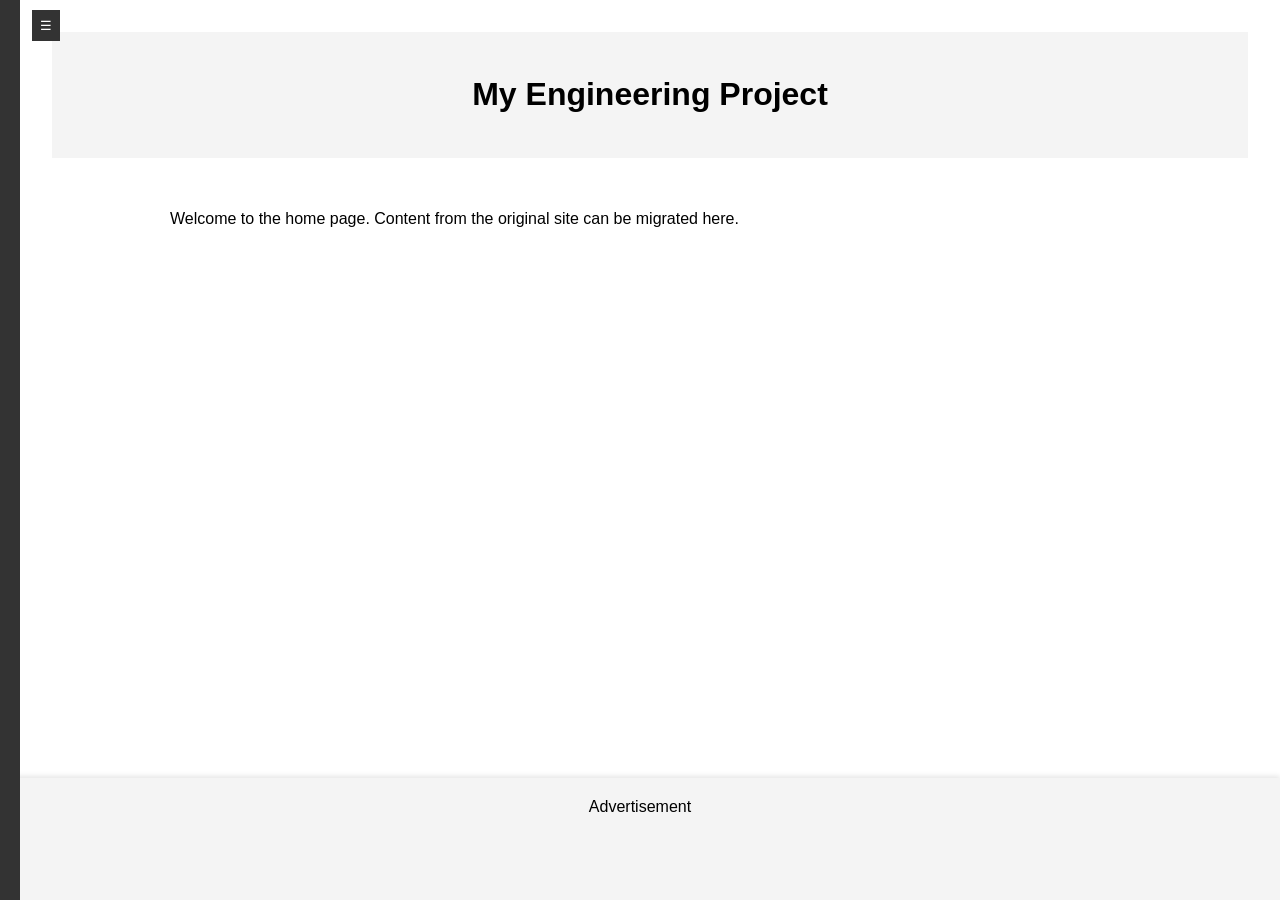
==== index.html @ 850e5a0c "Backup 20260222.0721 US 33579" ====
<!DOCTYPE html>
<html lang="en">
<head>
    <meta charset="UTF-8">
    <meta name="viewport" content="width=device-width, initial-scale=1.0">
    <title>Home - My Engineering Project</title>
    <link rel="stylesheet" href="css/styles.css">
    <link rel="stylesheet" href="css/sidebar.css">
</head>
<body>
    <div id="sidebar">
        <button id="toggleSidebar">☰</button>
        <nav>
            <ul>
                <li><a href="index.html">Home</a></li>
                <li><a href="donate.html">Donate</a></li>
                <li><a href="faq.html">FAQ</a></li>
                <li><a href="introduction.html">Introduction</a></li>
                <li><a href="skills.html">Skills</a></li>
                <li><a href="practical-engineering.html">Practical Engineering</a></li>
                <li><a href="privacy-policy.html">Privacy Policy</a></li>
                <li><a href="study-guides.html">Study Guides</a></li>
                <li><a href="support.html">Support</a></li>
                <li><a href="terms-of-service.html">Terms of Service</a></li>
            </ul>
        </nav>
    </div>
    <div id="content">
        <header>
            <h1>My Engineering Project</h1>
        </header>
        <main>
            <p>Welcome to the home page. Content from the original site can be migrated here.</p>
        </main>
    </div>
    <div id="adspace">Advertisement</div>
    <script src="js/sidebar.js"></script>
</body>
</html>
---- css/styles.css ----
/* Main stylesheet for My Engineering Project */
body {
    margin: 0;
    padding: 0;
    font-family: Arial, sans-serif;
    line-height: 1.6;
}

header, footer {
    background-color: #f4f4f4;
    padding: 1rem;
    text-align: center;
}

main {
    padding: 2rem;
    max-width: 960px;
    margin: 0 auto;
}

/* Sidebar rules are in sidebar.css */

/* layout with sidebar and ad space */
body {
    display: flex;
    flex-direction: column;
    min-height: 100vh;
}
#sidebar {
    position: fixed;
    left: 0;
    top: 0;
    bottom: 0;
    width: 200px;
    background: #333;
    color: #fff;
    transition: transform 0.3s ease;
    transform: translateX(-180px);
    z-index: 1000;
}
#sidebar.expanded {
    transform: translateX(0);
}
#sidebar nav ul {
    list-style: none;
    padding: 0;
    margin: 3rem 0 0 0;
}
#sidebar nav li a {
    color: #fff;
    text-decoration: none;
    display: block;
    padding: 0.5rem 1rem;
}
#toggleSidebar {
    position: absolute;
    right: -40px;
    top: 10px;
    background: #333;
    color: #fff;
    border: none;
    padding: 0.5rem;
    cursor: pointer;
}
#content {
    margin-left: 200px;
    flex: 1;
    padding: 2rem;
    transition: margin-left 0.3s ease;
}
#content.collapsed {
    margin-left: 20px;
}
#adspace {
    position: fixed;
    bottom: 0;
    left: 0;
    right: 0;
    height: 10vh;
    background: #f4f4f4;
    text-align: center;
    padding: 1rem;
    box-shadow: 0 -2px 5px rgba(0,0,0,0.1);
}
---- css/sidebar.css ----
/* Sidebar - auto-hide on left, expand on hover (pure CSS) */

.sidebar {
  position: fixed;
  top: 0;
  left: 0;
  height: 100%;
  width: 70px;
  background: #222;
  color: white;
  transition: width 0.3s ease;
  overflow-x: hidden;
  z-index: 1000;
}

.sidebar:hover {
  width: 250px;
}

.sidebar ul {
  list-style: none;
  padding: 0;
  margin: 60px 0 0 0;
}

.sidebar a {
  display: flex;
  align-items: center;
  padding: 15px 20px;
  color: white;
  text-decoration: none;
  white-space: nowrap;
}

.sidebar a:hover {
  background: rgba(255, 255, 255, 0.1);
}

.sidebar span {
  opacity: 0;
  margin-left: 15px;
  transition: opacity 0.2s;
}

.sidebar:hover span {
  opacity: 1;
}

.sidebar-toggle {
  padding: 20px;
  font-size: 24px;
  cursor: default;
  color: white;
}

/* Push main content right when sidebar expanded */
.main-content {
  margin-left: 70px;
  transition: margin-left 0.3s ease;
}

.sidebar:hover ~ .main-content {
  margin-left: 250px;
}

/* Mobile: collapse sidebar, full-width content */
@media (max-width: 768px) {
  .sidebar {
    width: 0;
    overflow: hidden;
  }

  .sidebar:hover {
    width: 250px;
  }

  .main-content {
    margin-left: 0;
  }

  .sidebar:hover ~ .main-content {
    margin-left: 0;
  }
}
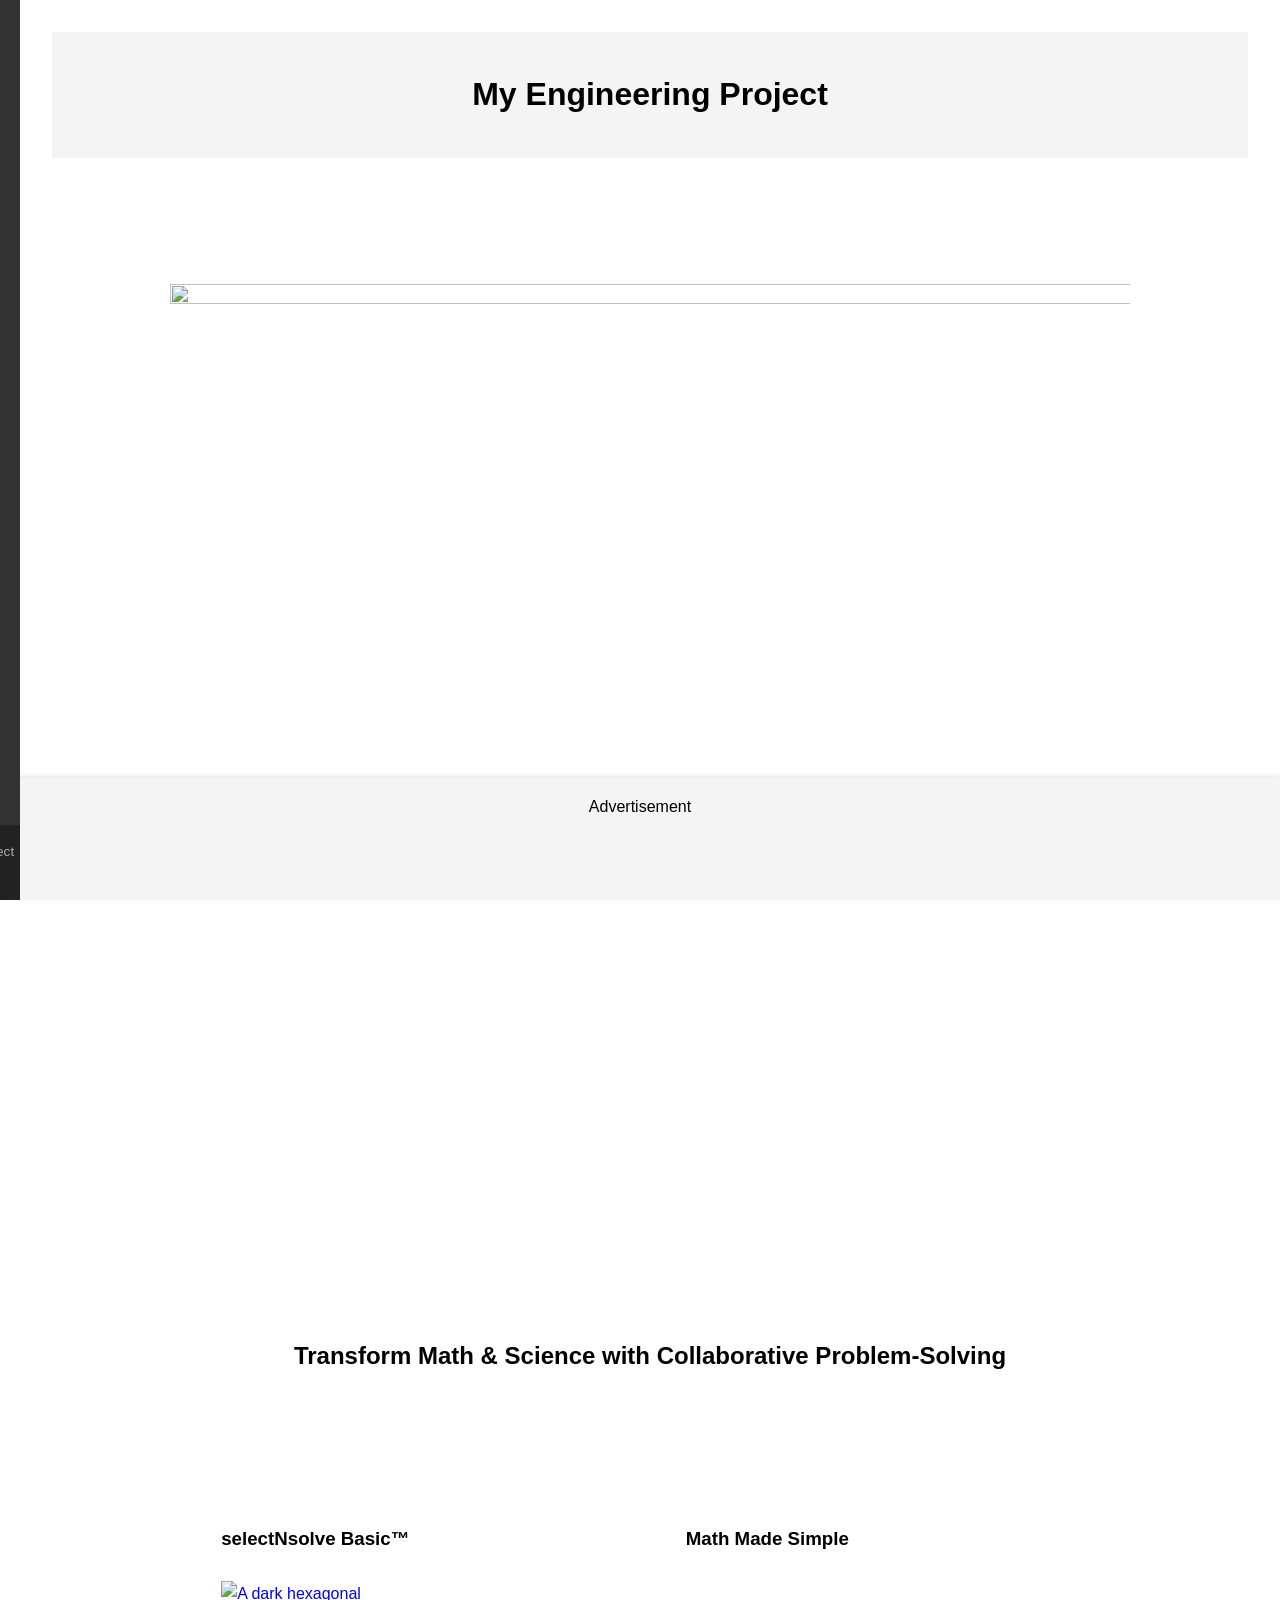
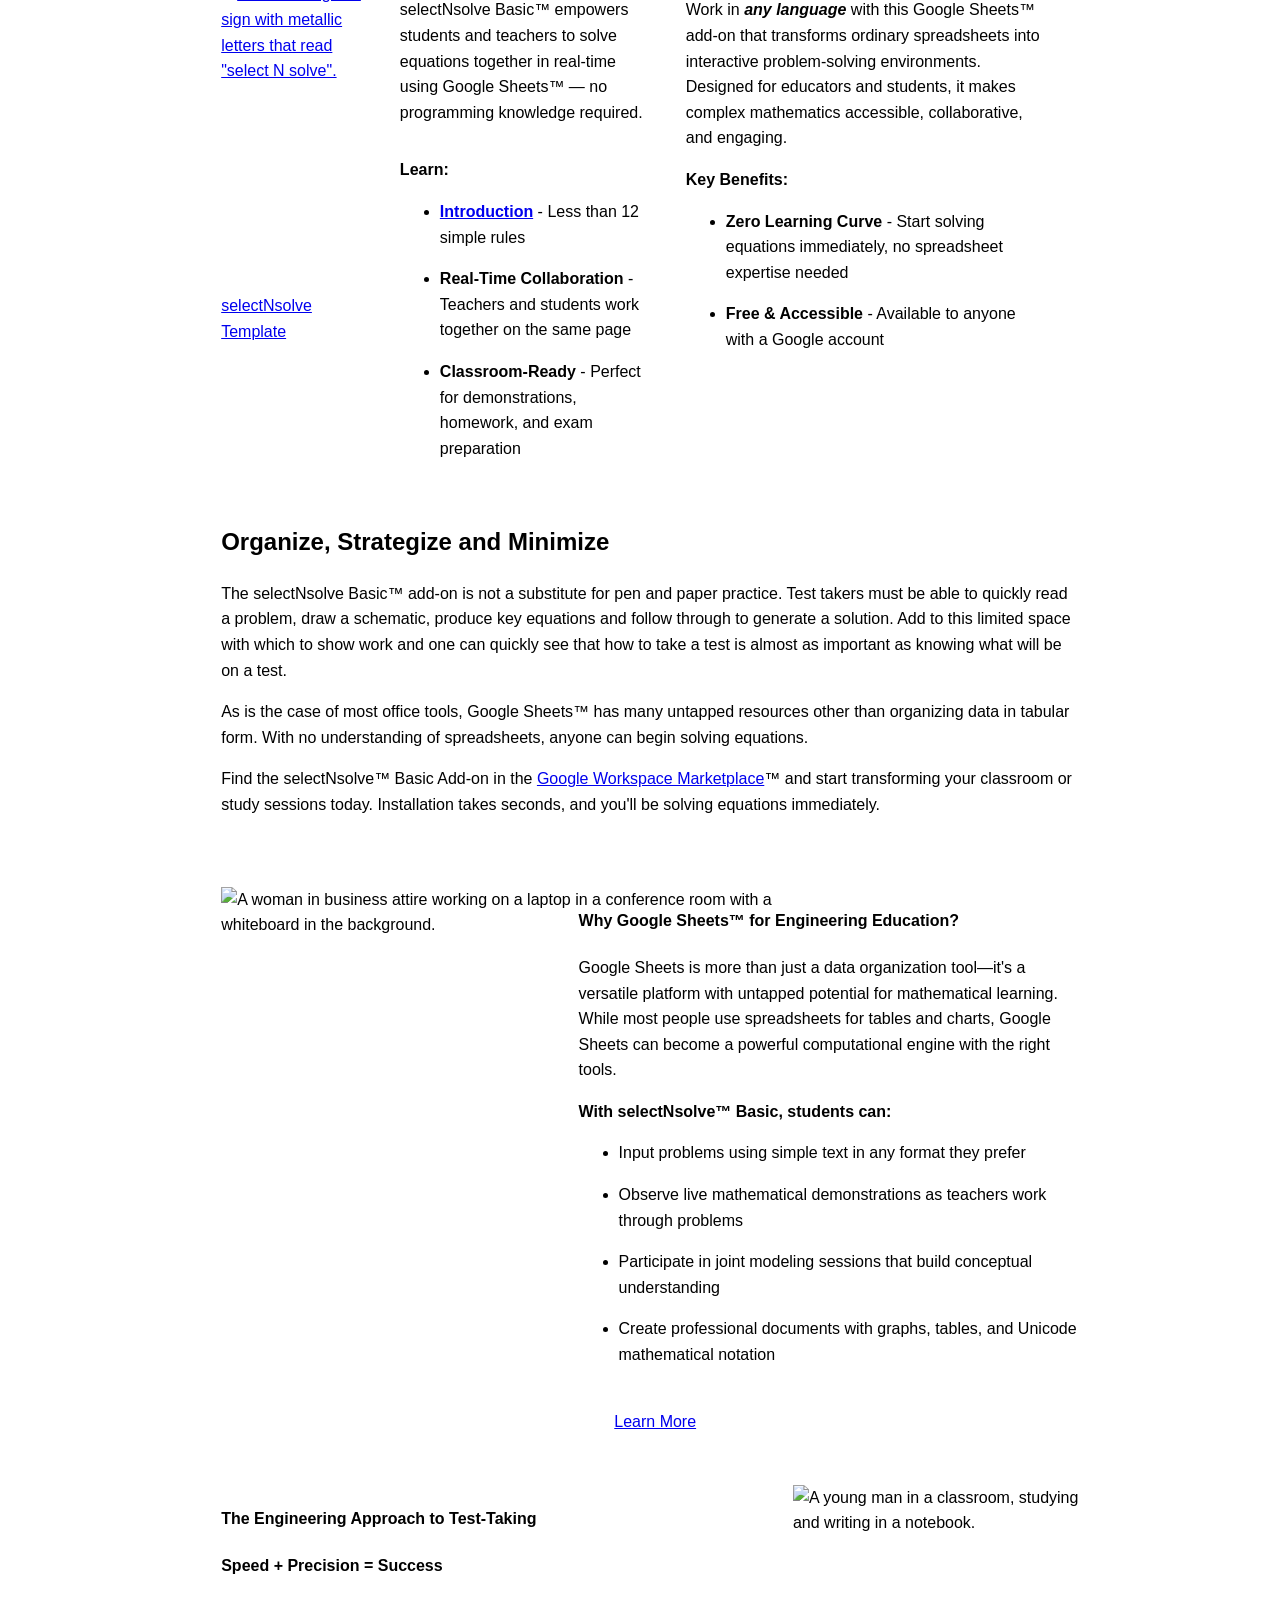
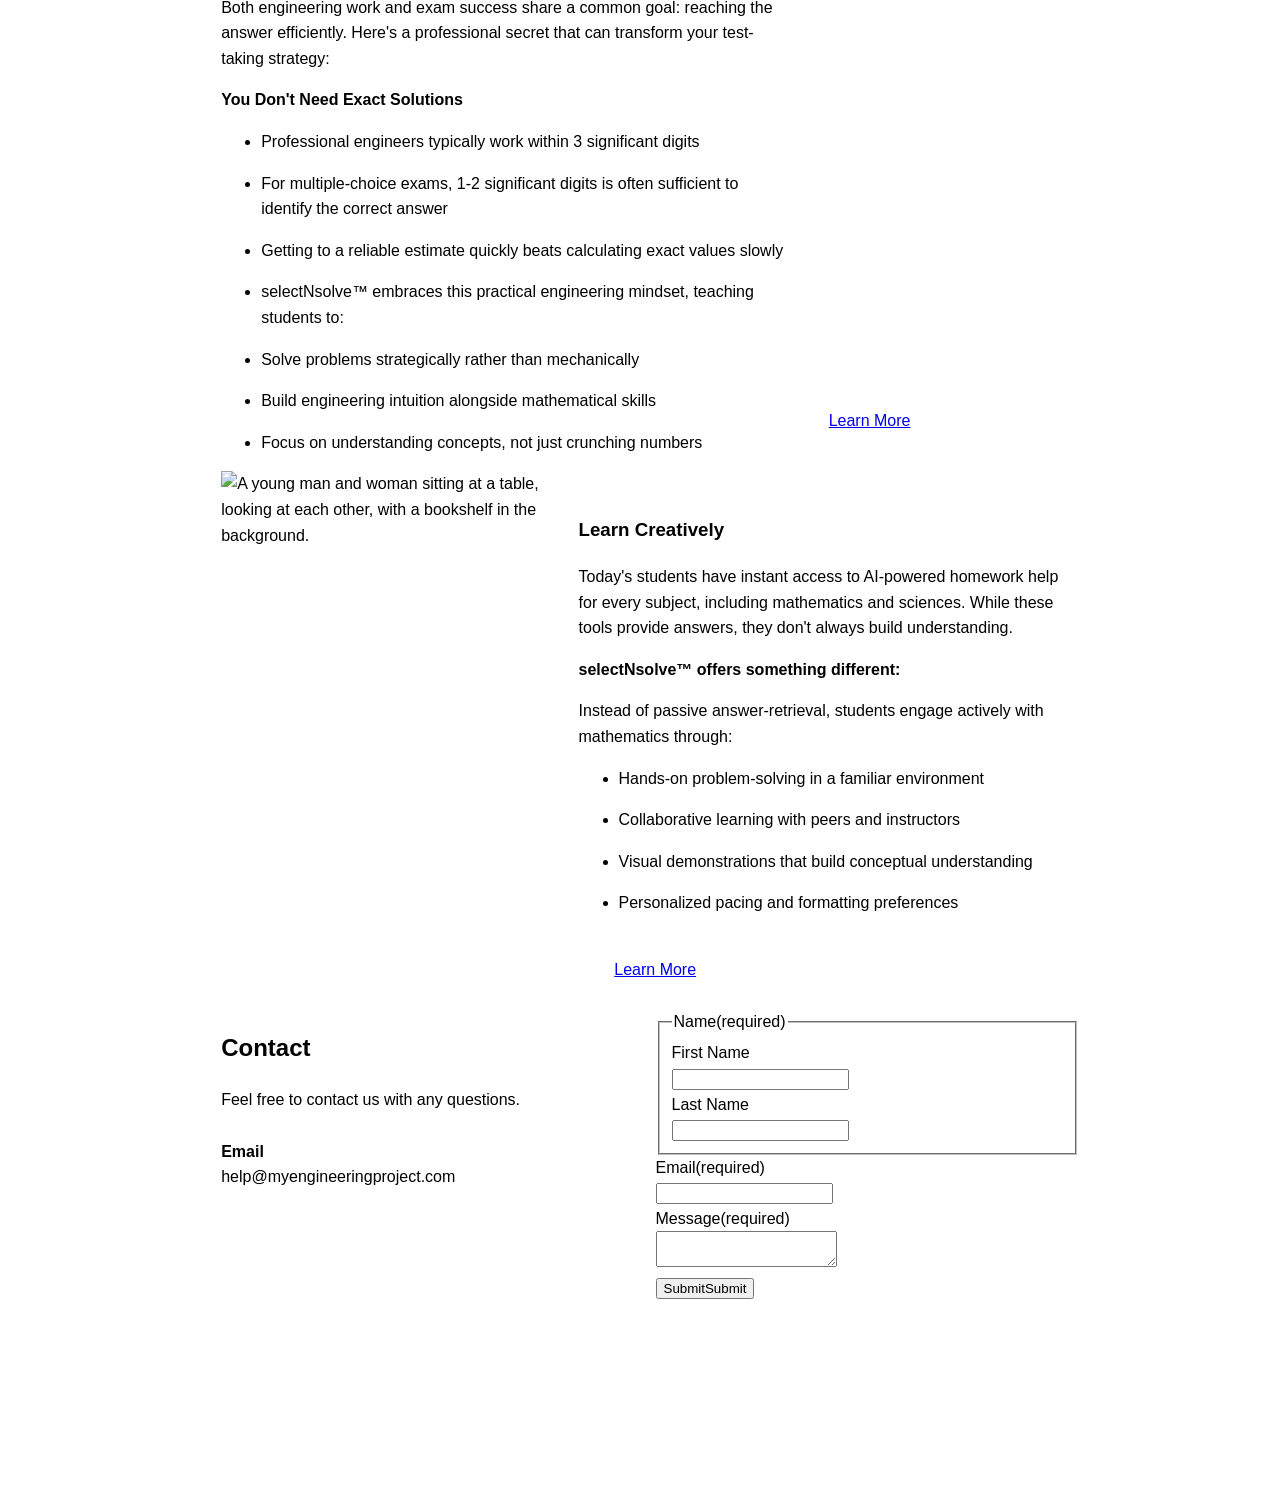
==== commit 46399308: "Backup 20260224.0528 US 33579" ====
--- a/index.html
+++ b/index.html
@@ -8,7 +8,7 @@
     <link rel="stylesheet" href="css/sidebar.css">
 </head>
 <body>
-    <div id="sidebar">
+    <div id="sidebar" class="sidebar">
         <button id="toggleSidebar">☰</button>
         <nav>
             <ul>
@@ -24,14 +24,2216 @@
                 <li><a href="terms-of-service.html">Terms of Service</a></li>
             </ul>
         </nav>
+        <div class="sub-footer">
+            &copy; 2026 My Engineering Project LLC
+        </div>
     </div>
     <div id="content">
         <header>
             <h1>My Engineering Project</h1>
         </header>
         <main>
-            <p>Welcome to the home page. Content from the original site can be migrated here.</p>
-        </main>
+<article class="sections" id="sections" data-page-sections="671bc38490e0af62afca8c0f">
+  
+  
+    
+    
+
+
+  
+  
+
+
+
+
+
+<section data-test="page-section" data-section-theme="black" class="page-section 
+    
+      full-bleed-section
+      layout-engine-section
+    
+    background-width--full-bleed
+    
+      
+        section-height--custom
+      
+    
+    
+      content-width--wide
+    
+    horizontal-alignment--center
+    vertical-alignment--middle
+    
+       has-background
+    
+    
+    black" data-section-id="671bc38490e0af62afca8c12" data-controller="SectionWrapperController" data-current-styles="{
+&quot;backgroundImage&quot;: {
+&quot;id&quot;: &quot;671bc3ab036da11db7f8cb1a&quot;,
+&quot;recordType&quot;: 2,
+&quot;addedOn&quot;: 1729872811237,
+&quot;updatedOn&quot;: 1729872811305,
+&quot;workflowState&quot;: 1,
+&quot;publishOn&quot;: 1729872811237,
+&quot;authorId&quot;: &quot;665e131d7a0a93526662f802&quot;,
+&quot;systemDataId&quot;: &quot;6ce83892-35de-4b00-a8eb-88b74cf6e3e1&quot;,
+&quot;systemDataVariants&quot;: &quot;1484x868,100w,300w,500w,750w,1000w&quot;,
+&quot;systemDataSourceType&quot;: &quot;JPG&quot;,
+&quot;filename&quot;: &quot;teacher_student.jpeg&quot;,
+&quot;mediaFocalPoint&quot;: {
+&quot;x&quot;: 0.5,
+&quot;y&quot;: 0.5,
+&quot;source&quot;: 3
+},
+&quot;colorData&quot;: {
+&quot;topLeftAverage&quot;: &quot;f6f7f7&quot;,
+&quot;topRightAverage&quot;: &quot;f8f8f7&quot;,
+&quot;bottomLeftAverage&quot;: &quot;8b756d&quot;,
+&quot;bottomRightAverage&quot;: &quot;784f30&quot;,
+&quot;centerAverage&quot;: &quot;494946&quot;,
+&quot;suggestedBgColor&quot;: &quot;807874&quot;
+},
+&quot;urlId&quot;: &quot;6n3sdyke6bpewxlczsfwj89l58y8fz&quot;,
+&quot;title&quot;: &quot;&quot;,
+&quot;body&quot;: null,
+&quot;likeCount&quot;: 0,
+&quot;commentCount&quot;: 0,
+&quot;publicCommentCount&quot;: 0,
+&quot;commentState&quot;: 2,
+&quot;unsaved&quot;: false,
+&quot;assetUrl&quot;: &quot;https://images.squarespace-cdn.com/content/v1/671bc2a8b8156666a0ef712d/6ce83892-35de-4b00-a8eb-88b74cf6e3e1/teacher_student.jpeg&quot;,
+&quot;contentType&quot;: &quot;image/jpeg&quot;,
+&quot;items&quot;: [ ],
+&quot;pushedServices&quot;: { },
+&quot;pendingPushedServices&quot;: { },
+&quot;originalSize&quot;: &quot;1484x868&quot;,
+&quot;recordTypeLabel&quot;: &quot;image&quot;
+},
+&quot;imageOverlayOpacity&quot;: 0.0,
+&quot;backgroundWidth&quot;: &quot;background-width--full-bleed&quot;,
+&quot;sectionHeight&quot;: &quot;section-height--custom&quot;,
+&quot;customSectionHeight&quot;: 0,
+&quot;horizontalAlignment&quot;: &quot;horizontal-alignment--center&quot;,
+&quot;verticalAlignment&quot;: &quot;vertical-alignment--middle&quot;,
+&quot;contentWidth&quot;: &quot;content-width--wide&quot;,
+&quot;customContentWidth&quot;: 50,
+&quot;sectionTheme&quot;: &quot;black&quot;,
+&quot;sectionAnimation&quot;: &quot;none&quot;,
+&quot;backgroundMode&quot;: &quot;image&quot;
+}" data-current-context="{
+&quot;video&quot;: {
+&quot;playbackSpeed&quot;: 0.5,
+&quot;filter&quot;: 1,
+&quot;filterStrength&quot;: 0,
+&quot;zoom&quot;: 0,
+&quot;videoSourceProvider&quot;: &quot;none&quot;
+},
+&quot;backgroundImageId&quot;: null,
+&quot;backgroundMediaEffect&quot;: {
+&quot;type&quot;: &quot;none&quot;
+},
+&quot;divider&quot;: {
+&quot;enabled&quot;: false
+},
+&quot;typeName&quot;: &quot;page&quot;
+}" data-animation="none" data-fluid-engine-section="" data-controllers-bound="SectionWrapperController" style="padding-top: 93.4844px;" data-active="true">
+  <div class="section-border">
+    <div class="section-background">
+    
+      
+        
+        
+          
+
+
+
+
+
+  
+
+
+
+<img alt="" data-src="https://images.squarespace-cdn.com/content/v1/671bc2a8b8156666a0ef712d/6ce83892-35de-4b00-a8eb-88b74cf6e3e1/teacher_student.jpeg" data-image="https://images.squarespace-cdn.com/content/v1/671bc2a8b8156666a0ef712d/6ce83892-35de-4b00-a8eb-88b74cf6e3e1/teacher_student.jpeg" data-image-dimensions="1484x868" data-image-focal-point="0.5,0.5" data-load="false" elementtiming="nbf-background" src="https://images.squarespace-cdn.com/content/v1/671bc2a8b8156666a0ef712d/6ce83892-35de-4b00-a8eb-88b74cf6e3e1/teacher_student.jpeg" width="1484" height="868" sizes="(max-width: 799px) 200vw, 100vw" style="display:block;object-position: 50% 50%" srcset="https://images.squarespace-cdn.com/content/v1/671bc2a8b8156666a0ef712d/6ce83892-35de-4b00-a8eb-88b74cf6e3e1/teacher_student.jpeg?format=100w 100w, https://images.squarespace-cdn.com/content/v1/671bc2a8b8156666a0ef712d/6ce83892-35de-4b00-a8eb-88b74cf6e3e1/teacher_student.jpeg?format=300w 300w, https://images.squarespace-cdn.com/content/v1/671bc2a8b8156666a0ef712d/6ce83892-35de-4b00-a8eb-88b74cf6e3e1/teacher_student.jpeg?format=500w 500w, https://images.squarespace-cdn.com/content/v1/671bc2a8b8156666a0ef712d/6ce83892-35de-4b00-a8eb-88b74cf6e3e1/teacher_student.jpeg?format=750w 750w, https://images.squarespace-cdn.com/content/v1/671bc2a8b8156666a0ef712d/6ce83892-35de-4b00-a8eb-88b74cf6e3e1/teacher_student.jpeg?format=1000w 1000w, https://images.squarespace-cdn.com/content/v1/671bc2a8b8156666a0ef712d/6ce83892-35de-4b00-a8eb-88b74cf6e3e1/teacher_student.jpeg?format=1500w 1500w, https://images.squarespace-cdn.com/content/v1/671bc2a8b8156666a0ef712d/6ce83892-35de-4b00-a8eb-88b74cf6e3e1/teacher_student.jpeg?format=2500w 2500w" fetchpriority="high" loading="eager" decoding="async" data-loader="sqs">
+
+
+
+
+        
+        <div class="section-background-overlay" style="opacity: 0;"></div>
+      
+    
+    </div>
+  </div>
+  <div class="content-wrapper" style="
+      
+        
+          
+          
+          padding-top: calc(0vmax / 10); padding-bottom: calc(0vmax / 10);
+        
+      
+    ">
+    <div class="content">
+      
+      
+      
+      
+      
+      
+      
+      
+      
+      
+      <div data-fluid-engine="true"><style>
+
+.fe-671bc38490e0af62afca8c11 {
+  --grid-gutter: calc(var(--sqs-mobile-site-gutter, 6vw) - 11.0px);
+  --cell-max-width: calc( ( var(--sqs-site-max-width, 1500px) - (11.0px * (8 - 1)) ) / 8 );
+
+  display: grid;
+  position: relative;
+  grid-area: 1/1/-1/-1;
+  grid-template-rows: repeat(9,minmax(24px, auto));
+  grid-template-columns:
+    minmax(var(--grid-gutter), 1fr)
+    repeat(8, minmax(0, var(--cell-max-width)))
+    minmax(var(--grid-gutter), 1fr);
+  row-gap: 11.0px;
+  column-gap: 11.0px;
+  overflow-x: hidden;
+  overflow-x: clip;
+}
+
+@media (min-width: 768px) {
+  .background-width--inset .fe-671bc38490e0af62afca8c11 {
+    --inset-padding: calc(var(--sqs-site-gutter) * 2);
+  }
+
+  .fe-671bc38490e0af62afca8c11 {
+    --grid-gutter: calc(var(--sqs-site-gutter, 4vw) - 11.0px);
+    --cell-max-width: calc( ( var(--sqs-site-max-width, 1500px) - (11.0px * (24 - 1)) ) / 24 );
+    --inset-padding: 0vw;
+
+    --row-height-scaling-factor: 0.0215;
+    --container-width: min(var(--sqs-site-max-width, 1500px), calc(100vw - var(--sqs-site-gutter, 4vw) * 2 - var(--inset-padding) ));
+
+    grid-template-rows: repeat(18,minmax(calc(var(--container-width) * var(--row-height-scaling-factor)), auto));
+    grid-template-columns:
+      minmax(var(--grid-gutter), 1fr)
+      repeat(24, minmax(0, var(--cell-max-width)))
+      minmax(var(--grid-gutter), 1fr);
+  }
+}
+
+
+  .fe-block-yui_3_17_2_1_1764192232080_4442 {
+    grid-area: 6/2/10/10;
+    z-index: 1;
+
+    @media (max-width: 767px) {
+      
+        
+      
+      
+    }
+  }
+
+  .fe-block-yui_3_17_2_1_1764192232080_4442 .sqs-block {
+    justify-content: flex-start;
+  }
+
+  .fe-block-yui_3_17_2_1_1764192232080_4442 .sqs-block-alignment-wrapper {
+    align-items: flex-start;
+  }
+
+  @media (min-width: 768px) {
+    .fe-block-yui_3_17_2_1_1764192232080_4442 {
+      grid-area: 14/2/16/26;
+      z-index: 1;
+
+      
+        
+      
+
+      
+    }
+
+    .fe-block-yui_3_17_2_1_1764192232080_4442 .sqs-block {
+      justify-content: flex-start;
+    }
+
+    .fe-block-yui_3_17_2_1_1764192232080_4442 .sqs-block-alignment-wrapper {
+      align-items: flex-start;
+    }
+  }
+
+</style><div class="fluid-engine fe-671bc38490e0af62afca8c11"><div class="fe-block fe-block-yui_3_17_2_1_1764192232080_4442" style="mix-blend-mode: normal;"><div class="sqs-block html-block sqs-block-html" data-blend-mode="NORMAL" data-block-type="2" data-border-radii="{&quot;topLeft&quot;:{&quot;unit&quot;:&quot;px&quot;,&quot;value&quot;:0.0},&quot;topRight&quot;:{&quot;unit&quot;:&quot;px&quot;,&quot;value&quot;:0.0},&quot;bottomLeft&quot;:{&quot;unit&quot;:&quot;px&quot;,&quot;value&quot;:0.0},&quot;bottomRight&quot;:{&quot;unit&quot;:&quot;px&quot;,&quot;value&quot;:0.0}}" data-sqsp-block="text" id="block-yui_3_17_2_1_1764192232080_4442"><div class="sqs-block-content">
+
+<div class="sqs-html-content" data-sqsp-text-block-content="">
+  <h2 style="text-align:center;white-space:pre-wrap;"><span class="sqsrte-text-color--white">Transform Math &amp; Science with Collaborative Problem-Solving</span></h2>
+</div>
+
+
+
+
+
+
+
+
+
+
+
+
+
+
+
+
+
+
+
+
+  
+  
+
+
+
+</div></div></div></div></div>
+    </div>
+  
+  </div>
+  
+</section>
+
+  
+    
+    
+
+
+  
+  
+
+
+
+
+
+<section data-test="page-section" data-section-theme="" class="page-section 
+    
+      full-bleed-section
+      layout-engine-section
+    
+    background-width--full-bleed
+    
+      
+        section-height--custom
+      
+    
+    
+      content-width--wide
+    
+    horizontal-alignment--center
+    vertical-alignment--middle
+    
+      
+    
+    
+    " data-section-id="671bc38490e0af62afca8c15" data-controller="SectionWrapperController" data-current-styles="{
+&quot;imageOverlayOpacity&quot;: 0.15,
+&quot;backgroundWidth&quot;: &quot;background-width--full-bleed&quot;,
+&quot;sectionHeight&quot;: &quot;section-height--custom&quot;,
+&quot;customSectionHeight&quot;: 1,
+&quot;horizontalAlignment&quot;: &quot;horizontal-alignment--center&quot;,
+&quot;verticalAlignment&quot;: &quot;vertical-alignment--middle&quot;,
+&quot;contentWidth&quot;: &quot;content-width--wide&quot;,
+&quot;customContentWidth&quot;: 50,
+&quot;sectionTheme&quot;: &quot;&quot;,
+&quot;sectionAnimation&quot;: &quot;none&quot;,
+&quot;backgroundMode&quot;: &quot;image&quot;
+}" data-current-context="{
+&quot;video&quot;: {
+&quot;playbackSpeed&quot;: 0.5,
+&quot;filter&quot;: 1,
+&quot;filterStrength&quot;: 0,
+&quot;zoom&quot;: 0,
+&quot;videoSourceProvider&quot;: &quot;none&quot;
+},
+&quot;backgroundImageId&quot;: null,
+&quot;backgroundMediaEffect&quot;: {
+&quot;type&quot;: &quot;none&quot;
+},
+&quot;divider&quot;: {
+&quot;enabled&quot;: false
+},
+&quot;typeName&quot;: &quot;page&quot;
+}" data-animation="none" data-fluid-engine-section="" style="min-height: 1vh;" data-controllers-bound="SectionWrapperController" id="yui_3_17_2_1_1767540727379_76" data-active="true">
+  <div class="section-border">
+    <div class="section-background">
+    
+      
+    
+    </div>
+  </div>
+  <div class="content-wrapper" style="
+      
+        
+          
+          
+          padding-top: calc(1vmax / 10); padding-bottom: calc(1vmax / 10);
+        
+      
+    " id="yui_3_17_2_1_1767540727379_75">
+    <div class="content" id="yui_3_17_2_1_1767540727379_74">
+      
+      
+      
+      
+      
+      
+      
+      
+      
+      
+      <div data-fluid-engine="true" id="yui_3_17_2_1_1767540727379_73"><style>
+
+.fe-671bc38490e0af62afca8c14 {
+  --grid-gutter: calc(var(--sqs-mobile-site-gutter, 6vw) - 0.0px);
+  --cell-max-width: calc( ( var(--sqs-site-max-width, 1500px) - (0.0px * (8 - 1)) ) / 8 );
+
+  display: grid;
+  position: relative;
+  grid-area: 1/1/-1/-1;
+  grid-template-rows: repeat(75,minmax(24px, auto));
+  grid-template-columns:
+    minmax(var(--grid-gutter), 1fr)
+    repeat(8, minmax(0, var(--cell-max-width)))
+    minmax(var(--grid-gutter), 1fr);
+  row-gap: 0.0px;
+  column-gap: 0.0px;
+  overflow-x: hidden;
+  overflow-x: clip;
+}
+
+@media (min-width: 768px) {
+  .background-width--inset .fe-671bc38490e0af62afca8c14 {
+    --inset-padding: calc(var(--sqs-site-gutter) * 2);
+  }
+
+  .fe-671bc38490e0af62afca8c14 {
+    --grid-gutter: calc(var(--sqs-site-gutter, 4vw) - 0.0px);
+    --cell-max-width: calc( ( var(--sqs-site-max-width, 1500px) - (0.0px * (24 - 1)) ) / 24 );
+    --inset-padding: 0vw;
+
+    --row-height-scaling-factor: 0.0215;
+    --container-width: min(var(--sqs-site-max-width, 1500px), calc(100vw - var(--sqs-site-gutter, 4vw) * 2 - var(--inset-padding) ));
+
+    grid-template-rows: repeat(34,minmax(calc(var(--container-width) * var(--row-height-scaling-factor)), auto));
+    grid-template-columns:
+      minmax(var(--grid-gutter), 1fr)
+      repeat(24, minmax(0, var(--cell-max-width)))
+      minmax(var(--grid-gutter), 1fr);
+  }
+}
+
+
+  .fe-block-cb2d0683e6b413d17a8f {
+    grid-area: 1/1/3/11;
+    z-index: 1;
+
+    @media (max-width: 767px) {
+      
+      
+    }
+  }
+
+  .fe-block-cb2d0683e6b413d17a8f .sqs-block {
+    justify-content: flex-start;
+  }
+
+  .fe-block-cb2d0683e6b413d17a8f .sqs-block-alignment-wrapper {
+    align-items: flex-start;
+  }
+
+  @media (min-width: 768px) {
+    .fe-block-cb2d0683e6b413d17a8f {
+      grid-area: 1/2/4/14;
+      z-index: 2;
+
+      
+
+      
+    }
+
+    .fe-block-cb2d0683e6b413d17a8f .sqs-block {
+      justify-content: flex-start;
+    }
+
+    .fe-block-cb2d0683e6b413d17a8f .sqs-block-alignment-wrapper {
+      align-items: flex-start;
+    }
+  }
+
+  .fe-block-yui_3_17_2_1_1729872563845_6624 {
+    grid-area: 3/1/13/6;
+    z-index: 5;
+
+    @media (max-width: 767px) {
+      
+        
+      
+      
+    }
+  }
+
+  .fe-block-yui_3_17_2_1_1729872563845_6624 .sqs-block {
+    justify-content: center;
+  }
+
+  .fe-block-yui_3_17_2_1_1729872563845_6624 .sqs-block-alignment-wrapper {
+    align-items: center;
+  }
+
+  @media (min-width: 768px) {
+    .fe-block-yui_3_17_2_1_1729872563845_6624 {
+      grid-area: 4/2/15/6;
+      z-index: 5;
+
+      
+        
+      
+
+      
+    }
+
+    .fe-block-yui_3_17_2_1_1729872563845_6624 .sqs-block {
+      justify-content: center;
+    }
+
+    .fe-block-yui_3_17_2_1_1729872563845_6624 .sqs-block-alignment-wrapper {
+      align-items: center;
+    }
+  }
+
+  .fe-block-yui_3_17_2_1_1764611578242_6052 {
+    grid-area: 3/6/5/10;
+    z-index: 8;
+
+    @media (max-width: 767px) {
+      
+        
+      
+      
+    }
+  }
+
+  .fe-block-yui_3_17_2_1_1764611578242_6052 .sqs-block {
+    justify-content: center;
+  }
+
+  .fe-block-yui_3_17_2_1_1764611578242_6052 .sqs-block-alignment-wrapper {
+    align-items: center;
+  }
+
+  @media (min-width: 768px) {
+    .fe-block-yui_3_17_2_1_1764611578242_6052 {
+      grid-area: 15/2/17/6;
+      z-index: 8;
+
+      
+        
+          
+  
+  
+    position: sticky;
+    top: calc(0px + var(--header-fixed-top-offset, 0px));
+  
+  
+
+        
+      
+
+      
+    }
+
+    .fe-block-yui_3_17_2_1_1764611578242_6052 .sqs-block {
+      justify-content: center;
+    }
+
+    .fe-block-yui_3_17_2_1_1764611578242_6052 .sqs-block-alignment-wrapper {
+      align-items: center;
+    }
+  }
+
+  .fe-block-e847e79abc794a1be089 {
+    grid-area: 14/2/28/10;
+    z-index: 6;
+
+    @media (max-width: 767px) {
+      
+      
+    }
+  }
+
+  .fe-block-e847e79abc794a1be089 .sqs-block {
+    justify-content: flex-start;
+  }
+
+  .fe-block-e847e79abc794a1be089 .sqs-block-alignment-wrapper {
+    align-items: flex-start;
+  }
+
+  @media (min-width: 768px) {
+    .fe-block-e847e79abc794a1be089 {
+      grid-area: 9/7/21/14;
+      z-index: 6;
+
+      
+
+      
+    }
+
+    .fe-block-e847e79abc794a1be089 .sqs-block {
+      justify-content: flex-start;
+    }
+
+    .fe-block-e847e79abc794a1be089 .sqs-block-alignment-wrapper {
+      align-items: flex-start;
+    }
+  }
+
+  .fe-block-ebc60bb5cbd5204c646e {
+    grid-area: 5/6/15/10;
+    z-index: 7;
+
+    @media (max-width: 767px) {
+      
+      
+    }
+  }
+
+  .fe-block-ebc60bb5cbd5204c646e .sqs-block {
+    justify-content: flex-start;
+  }
+
+  .fe-block-ebc60bb5cbd5204c646e .sqs-block-alignment-wrapper {
+    align-items: flex-start;
+  }
+
+  @media (min-width: 768px) {
+    .fe-block-ebc60bb5cbd5204c646e {
+      grid-area: 4/7/9/14;
+      z-index: 7;
+
+      
+
+      
+    }
+
+    .fe-block-ebc60bb5cbd5204c646e .sqs-block {
+      justify-content: flex-start;
+    }
+
+    .fe-block-ebc60bb5cbd5204c646e .sqs-block-alignment-wrapper {
+      align-items: flex-start;
+    }
+  }
+
+  .fe-block-628e83f740f915d03690 {
+    grid-area: 28/1/30/11;
+    z-index: 2;
+
+    @media (max-width: 767px) {
+      
+      
+    }
+  }
+
+  .fe-block-628e83f740f915d03690 .sqs-block {
+    justify-content: flex-start;
+  }
+
+  .fe-block-628e83f740f915d03690 .sqs-block-alignment-wrapper {
+    align-items: flex-start;
+  }
+
+  @media (min-width: 768px) {
+    .fe-block-628e83f740f915d03690 {
+      grid-area: 1/15/4/27;
+      z-index: 3;
+
+      
+
+      
+    }
+
+    .fe-block-628e83f740f915d03690 .sqs-block {
+      justify-content: flex-start;
+    }
+
+    .fe-block-628e83f740f915d03690 .sqs-block-alignment-wrapper {
+      align-items: flex-start;
+    }
+  }
+
+  .fe-block-a41c1d7cfaef2f480643 {
+    grid-area: 30/1/48/11;
+    z-index: 3;
+
+    @media (max-width: 767px) {
+      
+      
+    }
+  }
+
+  .fe-block-a41c1d7cfaef2f480643 .sqs-block {
+    justify-content: flex-start;
+  }
+
+  .fe-block-a41c1d7cfaef2f480643 .sqs-block-alignment-wrapper {
+    align-items: flex-start;
+  }
+
+  @media (min-width: 768px) {
+    .fe-block-a41c1d7cfaef2f480643 {
+      grid-area: 4/15/18/25;
+      z-index: 4;
+
+      
+
+      
+    }
+
+    .fe-block-a41c1d7cfaef2f480643 .sqs-block {
+      justify-content: flex-start;
+    }
+
+    .fe-block-a41c1d7cfaef2f480643 .sqs-block-alignment-wrapper {
+      align-items: flex-start;
+    }
+  }
+
+  .fe-block-934a5fcb4157a5bfed22 {
+    grid-area: 48/1/76/11;
+    z-index: 7;
+
+    @media (max-width: 767px) {
+      
+      
+    }
+  }
+
+  .fe-block-934a5fcb4157a5bfed22 .sqs-block {
+    justify-content: flex-start;
+  }
+
+  .fe-block-934a5fcb4157a5bfed22 .sqs-block-alignment-wrapper {
+    align-items: flex-start;
+  }
+
+  @media (min-width: 768px) {
+    .fe-block-934a5fcb4157a5bfed22 {
+      grid-area: 22/2/35/26;
+      z-index: 7;
+
+      
+
+      
+    }
+
+    .fe-block-934a5fcb4157a5bfed22 .sqs-block {
+      justify-content: flex-start;
+    }
+
+    .fe-block-934a5fcb4157a5bfed22 .sqs-block-alignment-wrapper {
+      align-items: flex-start;
+    }
+  }
+
+</style><div class="fluid-engine fe-671bc38490e0af62afca8c14" id="yui_3_17_2_1_1767540727379_72"><div class="fe-block fe-block-cb2d0683e6b413d17a8f" style="mix-blend-mode: normal;"><div class="sqs-block html-block sqs-block-html" data-blend-mode="NORMAL" data-block-type="2" data-border-radii="{&quot;topLeft&quot;:{&quot;unit&quot;:&quot;px&quot;,&quot;value&quot;:0.0},&quot;topRight&quot;:{&quot;unit&quot;:&quot;px&quot;,&quot;value&quot;:0.0},&quot;bottomLeft&quot;:{&quot;unit&quot;:&quot;px&quot;,&quot;value&quot;:0.0},&quot;bottomRight&quot;:{&quot;unit&quot;:&quot;px&quot;,&quot;value&quot;:0.0}}" data-sqsp-block="text" id="block-cb2d0683e6b413d17a8f"><div class="sqs-block-content">
+
+<div class="sqs-html-content" data-sqsp-text-block-content="">
+  <h1 style="white-space:pre-wrap;">selectNsolve Basic™</h1>
+</div>
+
+
+
+
+
+
+
+
+
+
+
+
+
+
+
+
+
+
+
+
+  
+  
+
+
+
+</div></div></div><div class="fe-block fe-block-yui_3_17_2_1_1729872563845_6624" id="yui_3_17_2_1_1767540727379_71"><div class="sqs-block image-block sqs-block-image sqs-stretched sqs-text-ready" data-block-type="5" data-sqsp-block="image" id="block-yui_3_17_2_1_1729872563845_6624"><div class="sqs-block-content" id="yui_3_17_2_1_1767540727379_70" style="height: 100%; width: 100%;">
+
+
+
+
+
+
+
+
+
+
+
+
+
+
+
+
+
+
+
+
+
+
+
+
+
+
+
+
+
+
+
+
+
+
+
+
+
+
+
+
+
+
+  
+
+    
+  
+    <div class="image-block-outer-wrapper layout-caption-below design-layout-fluid image-position-center combination-animation-site-default individual-animation-site-default sqs-narrow-width animation-loaded" data-test="image-block-fluid-outer-wrapper" id="yui_3_17_2_1_1767540727379_69">
+      <div class="fluid-image-animation-wrapper sqs-image sqs-block-alignment-wrapper" data-animation-role="image" id="yui_3_17_2_1_1767540727379_68">
+        <div class="fluid-image-container sqs-image-content" style="overflow: hidden; mask-image: -webkit-radial-gradient(center, white, black); position: relative; width: 100%; height: 297.581px;" data-sqsp-image-block-image-container="" id="yui_3_17_2_1_1767540727379_67">
+          
+
+          
+          
+
+          
+            <a class="sqs-block-image-link content-fit" href="https://workspace.google.com/marketplace/" target="_blank" data-sqsp-image-block-link="" id="yui_3_17_2_1_1767540727379_66">
+              
+            
+            
+            
+            
+            
+            
+            <img data-stretch="false" data-src="https://images.squarespace-cdn.com/content/v1/671bc2a8b8156666a0ef712d/c0bc292e-777c-448a-949e-474243fc4bde/logo_selectNsolve_black_background.jpg" data-image="https://images.squarespace-cdn.com/content/v1/671bc2a8b8156666a0ef712d/c0bc292e-777c-448a-949e-474243fc4bde/logo_selectNsolve_black_background.jpg" data-image-dimensions="739x924" data-image-focal-point="0.5,0.5" alt="A dark hexagonal sign with metallic letters that read &quot;select N solve&quot;." data-load="false" elementtiming="system-image-block" data-sqsp-image-block-image="" src="https://images.squarespace-cdn.com/content/v1/671bc2a8b8156666a0ef712d/c0bc292e-777c-448a-949e-474243fc4bde/logo_selectNsolve_black_background.jpg" width="739" height="924" sizes="(max-width: 640px) 100vw, (max-width: 767px) 100vw, 16.666666666666664vw" style="display:block;object-fit: contain; object-position: 50% 50%" srcset="https://images.squarespace-cdn.com/content/v1/671bc2a8b8156666a0ef712d/c0bc292e-777c-448a-949e-474243fc4bde/logo_selectNsolve_black_background.jpg?format=100w 100w, https://images.squarespace-cdn.com/content/v1/671bc2a8b8156666a0ef712d/c0bc292e-777c-448a-949e-474243fc4bde/logo_selectNsolve_black_background.jpg?format=300w 300w, https://images.squarespace-cdn.com/content/v1/671bc2a8b8156666a0ef712d/c0bc292e-777c-448a-949e-474243fc4bde/logo_selectNsolve_black_background.jpg?format=500w 500w, https://images.squarespace-cdn.com/content/v1/671bc2a8b8156666a0ef712d/c0bc292e-777c-448a-949e-474243fc4bde/logo_selectNsolve_black_background.jpg?format=750w 750w, https://images.squarespace-cdn.com/content/v1/671bc2a8b8156666a0ef712d/c0bc292e-777c-448a-949e-474243fc4bde/logo_selectNsolve_black_background.jpg?format=1000w 1000w, https://images.squarespace-cdn.com/content/v1/671bc2a8b8156666a0ef712d/c0bc292e-777c-448a-949e-474243fc4bde/logo_selectNsolve_black_background.jpg?format=1500w 1500w, https://images.squarespace-cdn.com/content/v1/671bc2a8b8156666a0ef712d/c0bc292e-777c-448a-949e-474243fc4bde/logo_selectNsolve_black_background.jpg?format=2500w 2500w" loading="lazy" decoding="async" data-loader="sqs">
+
+            
+              
+            
+            <div class="fluidImageOverlay"></div>
+          
+            </a>
+          
+
+        </div>
+      </div>
+    </div>
+    <style>
+      .sqs-block-image .sqs-block-content {
+        height: 100%;
+        width: 100%;
+      }
+
+      
+        .fe-block-yui_3_17_2_1_1729872563845_6624 .fluidImageOverlay {
+          position: absolute;
+          top: 0;
+          left: 0;
+          width: 100%;
+          height: 100%;
+          mix-blend-mode: normal;
+          
+            
+            
+          
+          
+            opacity: 0;
+          
+        }
+      
+    </style>
+  
+
+
+  
+
+
+</div></div></div><div class="fe-block fe-block-yui_3_17_2_1_1764611578242_6052"><div class="sqs-block website-component-block sqs-block-website-component sqs-block-button button-block" data-block-css="[&quot;https://definitions.sqspcdn.com/website-component-definition/static-assets/website.components.button/804525fe-42da-4152-b5ac-22b6311e3dd5_219/website.components.button.styles.css&quot;]" data-block-scripts="[&quot;https://definitions.sqspcdn.com/website-component-definition/static-assets/website.components.button/804525fe-42da-4152-b5ac-22b6311e3dd5_219/3196.js&quot;,&quot;https://definitions.sqspcdn.com/website-component-definition/static-assets/website.components.button/804525fe-42da-4152-b5ac-22b6311e3dd5_219/8830.js&quot;,&quot;https://definitions.sqspcdn.com/website-component-definition/static-assets/website.components.button/804525fe-42da-4152-b5ac-22b6311e3dd5_219/block-animation-preview-manager.js&quot;,&quot;https://definitions.sqspcdn.com/website-component-definition/static-assets/website.components.button/804525fe-42da-4152-b5ac-22b6311e3dd5_219/trigger-animation-runtime.js&quot;,&quot;https://definitions.sqspcdn.com/website-component-definition/static-assets/website.components.button/804525fe-42da-4152-b5ac-22b6311e3dd5_219/website.components.button.visitor.js&quot;]" data-block-type="1337" data-definition-name="website.components.button" data-sqsp-block="button" id="block-yui_3_17_2_1_1764611578242_6052"><div class="sqs-block-content" id="yui_3_17_2_1_1767540727379_116">
+
+<div class="sqs-block-button-container sqs-block-button-container--center sqs-stretched" data-animation-role="button" data-alignment="center" data-button-size="medium" data-button-type="primary" id="yui_3_17_2_1_1767540727379_115"> 
+  <a href="https://docs.google.com/spreadsheets/d/1UDljX7Ly0HhzZ1o9yMm0I0LIQjQuJsg2EiB_GJRGMno/edit?usp=sharing" class="sqs-block-button-element--medium sqs-button-element--primary sqs-block-button-element" data-sqsp-button="" target="_blank" data-initialized="true">
+    selectNsolve Template
+  </a>
+  <style>
+    #block-yui_3_17_2_1_1764611578242_6052 {
+      --sqs-block-content-flex: 1;
+    }
+  </style>
+  
+  
+
+</div></div></div></div><div class="fe-block fe-block-e847e79abc794a1be089" style="mix-blend-mode: normal;"><div class="sqs-block html-block sqs-block-html" data-blend-mode="NORMAL" data-block-type="2" data-border-radii="{&quot;topLeft&quot;:{&quot;unit&quot;:&quot;px&quot;,&quot;value&quot;:0.0},&quot;topRight&quot;:{&quot;unit&quot;:&quot;px&quot;,&quot;value&quot;:0.0},&quot;bottomLeft&quot;:{&quot;unit&quot;:&quot;px&quot;,&quot;value&quot;:0.0},&quot;bottomRight&quot;:{&quot;unit&quot;:&quot;px&quot;,&quot;value&quot;:0.0}}" data-sqsp-block="text" id="block-e847e79abc794a1be089"><div class="sqs-block-content">
+
+<div class="sqs-html-content" data-sqsp-text-block-content="">
+  <p class="" style="white-space:pre-wrap;"><strong>Learn:</strong></p><ul data-rte-list="default"><li><p class="" style="white-space:pre-wrap;"><a href="https://www.myengineeringproject.com/study-guides#introduction"><strong>Introduction</strong></a> - Less than 12 simple rules</p></li><li><p class="" style="white-space:pre-wrap;"><strong>Real-Time Collaboration</strong> - Teachers and students work together on the same page</p></li><li><p class="" style="white-space:pre-wrap;"><strong>Classroom-Ready</strong> - Perfect for demonstrations, homework, and exam preparation</p></li></ul>
+</div>
+
+
+
+
+
+
+
+
+
+
+
+
+
+
+
+
+
+
+
+
+  
+  
+
+
+
+</div></div></div><div class="fe-block fe-block-ebc60bb5cbd5204c646e" style="mix-blend-mode: normal;"><div class="sqs-block html-block sqs-block-html" data-blend-mode="NORMAL" data-block-type="2" data-border-radii="{&quot;topLeft&quot;:{&quot;unit&quot;:&quot;px&quot;,&quot;value&quot;:0.0},&quot;topRight&quot;:{&quot;unit&quot;:&quot;px&quot;,&quot;value&quot;:0.0},&quot;bottomLeft&quot;:{&quot;unit&quot;:&quot;px&quot;,&quot;value&quot;:0.0},&quot;bottomRight&quot;:{&quot;unit&quot;:&quot;px&quot;,&quot;value&quot;:0.0}}" data-sqsp-block="text" id="block-ebc60bb5cbd5204c646e"><div class="sqs-block-content">
+
+<div class="sqs-html-content" data-sqsp-text-block-content="">
+  <p class="" style="white-space:pre-wrap;">selectNsolve Basic™ empowers students and teachers to solve equations together in real-time using Google Sheets™ — no programming knowledge required.</p>
+</div>
+
+
+
+
+
+
+
+
+
+
+
+
+
+
+
+
+
+
+
+
+  
+  
+
+
+
+</div></div></div><div class="fe-block fe-block-628e83f740f915d03690" style="mix-blend-mode: normal;"><div class="sqs-block html-block sqs-block-html" data-blend-mode="NORMAL" data-block-type="2" data-border-radii="{&quot;topLeft&quot;:{&quot;unit&quot;:&quot;px&quot;,&quot;value&quot;:0.0},&quot;topRight&quot;:{&quot;unit&quot;:&quot;px&quot;,&quot;value&quot;:0.0},&quot;bottomLeft&quot;:{&quot;unit&quot;:&quot;px&quot;,&quot;value&quot;:0.0},&quot;bottomRight&quot;:{&quot;unit&quot;:&quot;px&quot;,&quot;value&quot;:0.0}}" data-sqsp-block="text" id="block-628e83f740f915d03690"><div class="sqs-block-content">
+
+<div class="sqs-html-content" data-sqsp-text-block-content="">
+  <h1 style="white-space:pre-wrap;">Math Made Simple</h1>
+</div>
+
+
+
+
+
+
+
+
+
+
+
+
+
+
+
+
+
+
+
+
+  
+  
+
+
+
+</div></div></div><div class="fe-block fe-block-a41c1d7cfaef2f480643" style="mix-blend-mode: normal;"><div class="sqs-block html-block sqs-block-html" data-blend-mode="NORMAL" data-block-type="2" data-border-radii="{&quot;topLeft&quot;:{&quot;unit&quot;:&quot;px&quot;,&quot;value&quot;:0.0},&quot;topRight&quot;:{&quot;unit&quot;:&quot;px&quot;,&quot;value&quot;:0.0},&quot;bottomLeft&quot;:{&quot;unit&quot;:&quot;px&quot;,&quot;value&quot;:0.0},&quot;bottomRight&quot;:{&quot;unit&quot;:&quot;px&quot;,&quot;value&quot;:0.0}}" data-sqsp-block="text" id="block-a41c1d7cfaef2f480643"><div class="sqs-block-content">
+
+<div class="sqs-html-content" data-sqsp-text-block-content="">
+  <p class="" style="white-space:pre-wrap;">Work in <strong><em>any language</em></strong> with this Google Sheets™ add-on that transforms ordinary spreadsheets into interactive problem-solving environments. Designed for educators and students, it makes complex mathematics accessible, collaborative, and engaging.</p><p class="" style="white-space:pre-wrap;"><strong>Key Benefits:</strong></p><ul data-rte-list="default"><li><p class="" style="white-space:pre-wrap;"><strong>Zero Learning Curve</strong> - Start solving equations immediately, no spreadsheet expertise needed</p></li><li><p class="" style="white-space:pre-wrap;"><strong>Free &amp; Accessible</strong> - Available to anyone with a Google account</p></li></ul>
+</div>
+
+
+
+
+
+
+
+
+
+
+
+
+
+
+
+
+
+
+
+
+  
+  
+
+
+
+</div></div></div><div class="fe-block fe-block-934a5fcb4157a5bfed22" style="mix-blend-mode: normal;"><div class="sqs-block html-block sqs-block-html" data-blend-mode="NORMAL" data-block-type="2" data-border-radii="{&quot;topLeft&quot;:{&quot;unit&quot;:&quot;px&quot;,&quot;value&quot;:0.0},&quot;topRight&quot;:{&quot;unit&quot;:&quot;px&quot;,&quot;value&quot;:0.0},&quot;bottomLeft&quot;:{&quot;unit&quot;:&quot;px&quot;,&quot;value&quot;:0.0},&quot;bottomRight&quot;:{&quot;unit&quot;:&quot;px&quot;,&quot;value&quot;:0.0}}" data-sqsp-block="text" id="block-934a5fcb4157a5bfed22"><div class="sqs-block-content">
+
+<div class="sqs-html-content" data-sqsp-text-block-content="">
+  <h2 style="white-space:pre-wrap;">Organize, Strategize and Minimize</h2><p class="" style="white-space:pre-wrap;">The selectNsolve Basic™ add-on is not a substitute for pen and paper practice. Test takers must be able to quickly read a problem, draw a schematic, produce key equations and follow through to generate a solution. Add to this limited space with which to show work and one can quickly see that how to take a test is almost as important as knowing what will be on a test.</p><p class="" style="white-space:pre-wrap;">As is the case of most office tools, Google Sheets™ has many untapped resources other than organizing data in tabular form. With no understanding of spreadsheets, anyone can begin solving equations.</p><p class="" style="white-space:pre-wrap;">Find the selectNsolve™ Basic Add-on in the <a href="https://workspace.google.com/marketplace/" target="_blank">Google Workspace Marketplace</a>™ and start transforming your classroom or study sessions today. Installation takes seconds, and you'll be solving equations immediately.</p>
+</div>
+
+
+
+
+
+
+
+
+
+
+
+
+
+
+
+
+
+
+
+
+  
+  
+
+
+
+</div></div></div></div></div>
+    </div>
+  
+  </div>
+  
+</section>
+
+  
+    
+    
+
+
+  
+  
+
+
+
+
+
+<section data-test="page-section" data-section-theme="dark" class="page-section 
+    
+      full-bleed-section
+      layout-engine-section
+    
+    background-width--full-bleed
+    
+      
+        section-height--custom
+      
+    
+    
+      content-width--wide
+    
+    horizontal-alignment--center
+    vertical-alignment--middle
+    
+      
+    
+    
+    dark" data-section-id="671bc38490e0af62afca8c18" data-controller="SectionWrapperController" data-current-styles="{
+&quot;imageOverlayOpacity&quot;: 0.15,
+&quot;backgroundWidth&quot;: &quot;background-width--full-bleed&quot;,
+&quot;sectionHeight&quot;: &quot;section-height--custom&quot;,
+&quot;customSectionHeight&quot;: 1,
+&quot;horizontalAlignment&quot;: &quot;horizontal-alignment--center&quot;,
+&quot;verticalAlignment&quot;: &quot;vertical-alignment--middle&quot;,
+&quot;contentWidth&quot;: &quot;content-width--wide&quot;,
+&quot;customContentWidth&quot;: 50,
+&quot;sectionTheme&quot;: &quot;dark&quot;,
+&quot;sectionAnimation&quot;: &quot;none&quot;,
+&quot;backgroundMode&quot;: &quot;image&quot;
+}" data-current-context="{
+&quot;video&quot;: {
+&quot;playbackSpeed&quot;: 0.5,
+&quot;filter&quot;: 1,
+&quot;filterStrength&quot;: 0,
+&quot;zoom&quot;: 0,
+&quot;videoSourceProvider&quot;: &quot;none&quot;
+},
+&quot;backgroundImageId&quot;: null,
+&quot;backgroundMediaEffect&quot;: {
+&quot;type&quot;: &quot;none&quot;
+},
+&quot;divider&quot;: {
+&quot;enabled&quot;: false
+},
+&quot;typeName&quot;: &quot;page&quot;
+}" data-animation="none" data-fluid-engine-section="" style="min-height: 1vh;" data-controllers-bound="SectionWrapperController" id="yui_3_17_2_1_1767540727379_91">
+  <div class="section-border">
+    <div class="section-background">
+    
+      
+    
+    </div>
+  </div>
+  <div class="content-wrapper" style="
+      
+        
+          
+          
+          padding-top: calc(1vmax / 10); padding-bottom: calc(1vmax / 10);
+        
+      
+    " id="yui_3_17_2_1_1767540727379_90">
+    <div class="content" id="yui_3_17_2_1_1767540727379_89">
+      
+      
+      
+      
+      
+      
+      
+      
+      
+      
+      <div data-fluid-engine="true" id="yui_3_17_2_1_1767540727379_88"><style>
+
+.fe-671bc38490e0af62afca8c17 {
+  --grid-gutter: calc(var(--sqs-mobile-site-gutter, 6vw) - 0.0px);
+  --cell-max-width: calc( ( var(--sqs-site-max-width, 1500px) - (0.0px * (8 - 1)) ) / 8 );
+
+  display: grid;
+  position: relative;
+  grid-area: 1/1/-1/-1;
+  grid-template-rows: repeat(112,minmax(24px, auto));
+  grid-template-columns:
+    minmax(var(--grid-gutter), 1fr)
+    repeat(8, minmax(0, var(--cell-max-width)))
+    minmax(var(--grid-gutter), 1fr);
+  row-gap: 0.0px;
+  column-gap: 0.0px;
+  overflow-x: hidden;
+  overflow-x: clip;
+}
+
+@media (min-width: 768px) {
+  .background-width--inset .fe-671bc38490e0af62afca8c17 {
+    --inset-padding: calc(var(--sqs-site-gutter) * 2);
+  }
+
+  .fe-671bc38490e0af62afca8c17 {
+    --grid-gutter: calc(var(--sqs-site-gutter, 4vw) - 0.0px);
+    --cell-max-width: calc( ( var(--sqs-site-max-width, 1500px) - (0.0px * (24 - 1)) ) / 24 );
+    --inset-padding: 0vw;
+
+    --row-height-scaling-factor: 0.0215;
+    --container-width: min(var(--sqs-site-max-width, 1500px), calc(100vw - var(--sqs-site-gutter, 4vw) * 2 - var(--inset-padding) ));
+
+    grid-template-rows: repeat(54,minmax(calc(var(--container-width) * var(--row-height-scaling-factor)), auto));
+    grid-template-columns:
+      minmax(var(--grid-gutter), 1fr)
+      repeat(24, minmax(0, var(--cell-max-width)))
+      minmax(var(--grid-gutter), 1fr);
+  }
+}
+
+
+  .fe-block-a2f1bca1e10a6e259b39 {
+    grid-area: 1/1/10/6;
+    z-index: 0;
+
+    @media (max-width: 767px) {
+      
+      
+    }
+  }
+
+  .fe-block-a2f1bca1e10a6e259b39 .sqs-block {
+    justify-content: center;
+  }
+
+  .fe-block-a2f1bca1e10a6e259b39 .sqs-block-alignment-wrapper {
+    align-items: center;
+  }
+
+  @media (min-width: 768px) {
+    .fe-block-a2f1bca1e10a6e259b39 {
+      grid-area: 3/2/21/12;
+      z-index: 0;
+
+      
+
+      
+    }
+
+    .fe-block-a2f1bca1e10a6e259b39 .sqs-block {
+      justify-content: center;
+    }
+
+    .fe-block-a2f1bca1e10a6e259b39 .sqs-block-alignment-wrapper {
+      align-items: center;
+    }
+  }
+
+  .fe-block-ad87260169790d6ed880 {
+    grid-area: 2/7/4/11;
+    z-index: 3;
+
+    @media (max-width: 767px) {
+      
+      
+    }
+  }
+
+  .fe-block-ad87260169790d6ed880 .sqs-block {
+    justify-content: center;
+  }
+
+  .fe-block-ad87260169790d6ed880 .sqs-block-alignment-wrapper {
+    align-items: center;
+  }
+
+  @media (min-width: 768px) {
+    .fe-block-ad87260169790d6ed880 {
+      grid-area: 18/13/20/17;
+      z-index: 3;
+
+      
+
+      
+    }
+
+    .fe-block-ad87260169790d6ed880 .sqs-block {
+      justify-content: center;
+    }
+
+    .fe-block-ad87260169790d6ed880 .sqs-block-alignment-wrapper {
+      align-items: center;
+    }
+  }
+
+  .fe-block-4d68492548ab8426f10d {
+    grid-area: 10/1/35/11;
+    z-index: 2;
+
+    @media (max-width: 767px) {
+      
+      
+    }
+  }
+
+  .fe-block-4d68492548ab8426f10d .sqs-block {
+    justify-content: flex-start;
+  }
+
+  .fe-block-4d68492548ab8426f10d .sqs-block-alignment-wrapper {
+    align-items: flex-start;
+  }
+
+  @media (min-width: 768px) {
+    .fe-block-4d68492548ab8426f10d {
+      grid-area: 3/12/17/26;
+      z-index: 2;
+
+      
+
+      
+    }
+
+    .fe-block-4d68492548ab8426f10d .sqs-block {
+      justify-content: flex-start;
+    }
+
+    .fe-block-4d68492548ab8426f10d .sqs-block-alignment-wrapper {
+      align-items: flex-start;
+    }
+  }
+
+  .fe-block-21b924103e33b697c2c2 {
+    grid-area: 38/6/46/11;
+    z-index: 4;
+
+    @media (max-width: 767px) {
+      
+      
+    }
+  }
+
+  .fe-block-21b924103e33b697c2c2 .sqs-block {
+    justify-content: center;
+  }
+
+  .fe-block-21b924103e33b697c2c2 .sqs-block-alignment-wrapper {
+    align-items: center;
+  }
+
+  @media (min-width: 768px) {
+    .fe-block-21b924103e33b697c2c2 {
+      grid-area: 21/18/36/26;
+      z-index: 4;
+
+      
+
+      
+    }
+
+    .fe-block-21b924103e33b697c2c2 .sqs-block {
+      justify-content: center;
+    }
+
+    .fe-block-21b924103e33b697c2c2 .sqs-block-alignment-wrapper {
+      align-items: center;
+    }
+  }
+
+  .fe-block-904c25904d8e738f95d2 {
+    grid-area: 39/1/41/5;
+    z-index: 7;
+
+    @media (max-width: 767px) {
+      
+      
+    }
+  }
+
+  .fe-block-904c25904d8e738f95d2 .sqs-block {
+    justify-content: center;
+  }
+
+  .fe-block-904c25904d8e738f95d2 .sqs-block-alignment-wrapper {
+    align-items: center;
+  }
+
+  @media (min-width: 768px) {
+    .fe-block-904c25904d8e738f95d2 {
+      grid-area: 36/19/38/23;
+      z-index: 7;
+
+      
+
+      
+    }
+
+    .fe-block-904c25904d8e738f95d2 .sqs-block {
+      justify-content: center;
+    }
+
+    .fe-block-904c25904d8e738f95d2 .sqs-block-alignment-wrapper {
+      align-items: center;
+    }
+  }
+
+  .fe-block-c975f975cc92236856f9 {
+    grid-area: 46/1/78/11;
+    z-index: 13;
+
+    @media (max-width: 767px) {
+      
+      
+    }
+  }
+
+  .fe-block-c975f975cc92236856f9 .sqs-block {
+    justify-content: flex-start;
+  }
+
+  .fe-block-c975f975cc92236856f9 .sqs-block-alignment-wrapper {
+    align-items: flex-start;
+  }
+
+  @media (min-width: 768px) {
+    .fe-block-c975f975cc92236856f9 {
+      grid-area: 21/2/38/18;
+      z-index: 13;
+
+      
+
+      
+    }
+
+    .fe-block-c975f975cc92236856f9 .sqs-block {
+      justify-content: flex-start;
+    }
+
+    .fe-block-c975f975cc92236856f9 .sqs-block-alignment-wrapper {
+      align-items: flex-start;
+    }
+  }
+
+  .fe-block-3705a986c96f8aeb1352 {
+    grid-area: 79/1/87/7;
+    z-index: 8;
+
+    @media (max-width: 767px) {
+      
+      
+    }
+  }
+
+  .fe-block-3705a986c96f8aeb1352 .sqs-block {
+    justify-content: center;
+  }
+
+  .fe-block-3705a986c96f8aeb1352 .sqs-block-alignment-wrapper {
+    align-items: center;
+  }
+
+  @media (min-width: 768px) {
+    .fe-block-3705a986c96f8aeb1352 {
+      grid-area: 38/2/55/12;
+      z-index: 8;
+
+      
+
+      
+    }
+
+    .fe-block-3705a986c96f8aeb1352 .sqs-block {
+      justify-content: center;
+    }
+
+    .fe-block-3705a986c96f8aeb1352 .sqs-block-alignment-wrapper {
+      align-items: center;
+    }
+  }
+
+  .fe-block-cac1218b0ab862973df7 {
+    grid-area: 80/7/82/11;
+    z-index: 11;
+
+    @media (max-width: 767px) {
+      
+      
+    }
+  }
+
+  .fe-block-cac1218b0ab862973df7 .sqs-block {
+    justify-content: center;
+  }
+
+  .fe-block-cac1218b0ab862973df7 .sqs-block-alignment-wrapper {
+    align-items: center;
+  }
+
+  @media (min-width: 768px) {
+    .fe-block-cac1218b0ab862973df7 {
+      grid-area: 53/13/55/17;
+      z-index: 11;
+
+      
+
+      
+    }
+
+    .fe-block-cac1218b0ab862973df7 .sqs-block {
+      justify-content: center;
+    }
+
+    .fe-block-cac1218b0ab862973df7 .sqs-block-alignment-wrapper {
+      align-items: center;
+    }
+  }
+
+  .fe-block-15a52ac6a8a1fa776179 {
+    grid-area: 87/1/113/11;
+    z-index: 10;
+
+    @media (max-width: 767px) {
+      
+      
+    }
+  }
+
+  .fe-block-15a52ac6a8a1fa776179 .sqs-block {
+    justify-content: flex-start;
+  }
+
+  .fe-block-15a52ac6a8a1fa776179 .sqs-block-alignment-wrapper {
+    align-items: flex-start;
+  }
+
+  @media (min-width: 768px) {
+    .fe-block-15a52ac6a8a1fa776179 {
+      grid-area: 39/12/52/26;
+      z-index: 10;
+
+      
+
+      
+    }
+
+    .fe-block-15a52ac6a8a1fa776179 .sqs-block {
+      justify-content: flex-start;
+    }
+
+    .fe-block-15a52ac6a8a1fa776179 .sqs-block-alignment-wrapper {
+      align-items: flex-start;
+    }
+  }
+
+</style><div class="fluid-engine fe-671bc38490e0af62afca8c17" id="yui_3_17_2_1_1767540727379_87"><div class="fe-block fe-block-a2f1bca1e10a6e259b39" id="yui_3_17_2_1_1767540727379_86"><div class="sqs-block image-block sqs-block-image sqs-stretched sqs-text-ready" data-block-type="5" data-sqsp-block="image" id="block-a2f1bca1e10a6e259b39"><div class="sqs-block-content" id="yui_3_17_2_1_1767540727379_85" style="height: 100%; width: 100%;">
+
+
+
+
+
+
+
+
+
+
+
+
+
+
+
+
+
+
+
+
+
+
+
+
+
+
+
+
+
+
+
+
+
+
+
+
+
+
+
+
+
+
+  
+
+    
+  
+    <div class="image-block-outer-wrapper layout-caption-below design-layout-fluid image-position-left combination-animation-slide-up individual-animation-none" data-test="image-block-fluid-outer-wrapper" id="yui_3_17_2_1_1767540727379_84">
+      <div class="fluid-image-animation-wrapper sqs-image sqs-block-alignment-wrapper" data-animation-role="image" data-animation-override="" id="yui_3_17_2_1_1767540727379_83">
+        <div class="fluid-image-container sqs-image-content" style="overflow: hidden; mask-image: -webkit-radial-gradient(center, white, black); position: relative; width: 559px; height: 100%;" data-sqsp-image-block-image-container="" id="yui_3_17_2_1_1767540727379_82">
+          
+
+          
+          
+
+          
+            
+              <div class="content-fit" id="yui_3_17_2_1_1767540727379_81">
+                
+            
+            
+            
+            
+            
+            
+            <img data-stretch="false" data-src="https://images.squarespace-cdn.com/content/v1/671bc2a8b8156666a0ef712d/4dbf7e5e-1c35-4c11-b961-09ebffc9f8b9/businesswoman_behind_laptop.jpeg" data-image="https://images.squarespace-cdn.com/content/v1/671bc2a8b8156666a0ef712d/4dbf7e5e-1c35-4c11-b961-09ebffc9f8b9/businesswoman_behind_laptop.jpeg" data-image-dimensions="1280x1280" data-image-focal-point="0.5,0.5" alt="A woman in business attire working on a laptop in a conference room with a whiteboard in the background." data-load="false" elementtiming="system-image-block" data-sqsp-image-block-image="" src="https://images.squarespace-cdn.com/content/v1/671bc2a8b8156666a0ef712d/4dbf7e5e-1c35-4c11-b961-09ebffc9f8b9/businesswoman_behind_laptop.jpeg" width="1280" height="1280" sizes="(max-width: 640px) 100vw, (max-width: 767px) 100vw, 41.66666666666667vw" style="display:block;object-fit: contain; object-position: 50% 50%" srcset="https://images.squarespace-cdn.com/content/v1/671bc2a8b8156666a0ef712d/4dbf7e5e-1c35-4c11-b961-09ebffc9f8b9/businesswoman_behind_laptop.jpeg?format=100w 100w, https://images.squarespace-cdn.com/content/v1/671bc2a8b8156666a0ef712d/4dbf7e5e-1c35-4c11-b961-09ebffc9f8b9/businesswoman_behind_laptop.jpeg?format=300w 300w, https://images.squarespace-cdn.com/content/v1/671bc2a8b8156666a0ef712d/4dbf7e5e-1c35-4c11-b961-09ebffc9f8b9/businesswoman_behind_laptop.jpeg?format=500w 500w, https://images.squarespace-cdn.com/content/v1/671bc2a8b8156666a0ef712d/4dbf7e5e-1c35-4c11-b961-09ebffc9f8b9/businesswoman_behind_laptop.jpeg?format=750w 750w, https://images.squarespace-cdn.com/content/v1/671bc2a8b8156666a0ef712d/4dbf7e5e-1c35-4c11-b961-09ebffc9f8b9/businesswoman_behind_laptop.jpeg?format=1000w 1000w, https://images.squarespace-cdn.com/content/v1/671bc2a8b8156666a0ef712d/4dbf7e5e-1c35-4c11-b961-09ebffc9f8b9/businesswoman_behind_laptop.jpeg?format=1500w 1500w, https://images.squarespace-cdn.com/content/v1/671bc2a8b8156666a0ef712d/4dbf7e5e-1c35-4c11-b961-09ebffc9f8b9/businesswoman_behind_laptop.jpeg?format=2500w 2500w" loading="lazy" decoding="async" data-loader="sqs">
+
+            
+              
+            
+            <div class="fluidImageOverlay"></div>
+          
+              </div>
+            
+          
+
+        </div>
+      </div>
+    </div>
+    <style>
+      .sqs-block-image .sqs-block-content {
+        height: 100%;
+        width: 100%;
+      }
+
+      
+        .fe-block-a2f1bca1e10a6e259b39 .fluidImageOverlay {
+          position: absolute;
+          top: 0;
+          left: 0;
+          width: 100%;
+          height: 100%;
+          mix-blend-mode: normal;
+          
+            
+            
+          
+          
+            opacity: 0;
+          
+        }
+      
+    </style>
+  
+
+
+  
+
+
+</div></div></div><div class="fe-block fe-block-ad87260169790d6ed880"><div class="sqs-block website-component-block sqs-block-website-component sqs-block-button button-block" data-block-css="[&quot;https://definitions.sqspcdn.com/website-component-definition/static-assets/website.components.button/804525fe-42da-4152-b5ac-22b6311e3dd5_219/website.components.button.styles.css&quot;]" data-block-scripts="[&quot;https://definitions.sqspcdn.com/website-component-definition/static-assets/website.components.button/804525fe-42da-4152-b5ac-22b6311e3dd5_219/3196.js&quot;,&quot;https://definitions.sqspcdn.com/website-component-definition/static-assets/website.components.button/804525fe-42da-4152-b5ac-22b6311e3dd5_219/8830.js&quot;,&quot;https://definitions.sqspcdn.com/website-component-definition/static-assets/website.components.button/804525fe-42da-4152-b5ac-22b6311e3dd5_219/block-animation-preview-manager.js&quot;,&quot;https://definitions.sqspcdn.com/website-component-definition/static-assets/website.components.button/804525fe-42da-4152-b5ac-22b6311e3dd5_219/trigger-animation-runtime.js&quot;,&quot;https://definitions.sqspcdn.com/website-component-definition/static-assets/website.components.button/804525fe-42da-4152-b5ac-22b6311e3dd5_219/website.components.button.visitor.js&quot;]" data-block-type="1337" data-definition-name="website.components.button" data-sqsp-block="button" id="block-ad87260169790d6ed880"><div class="sqs-block-content" id="yui_3_17_2_1_1767540727379_123">
+
+<div class="sqs-block-button-container sqs-block-button-container--left sqs-stretched" data-animation-role="button" data-alignment="left" data-button-size="medium" data-button-type="primary" id="yui_3_17_2_1_1767540727379_122"> 
+  <a href="https://www.myengineeringproject.com/practical-engineering" class="sqs-block-button-element--medium sqs-button-element--primary sqs-block-button-element" data-sqsp-button="" data-initialized="true">
+    Learn More
+  </a>
+  <style>
+    #block-ad87260169790d6ed880 {
+      --sqs-block-content-flex: 1;
+    }
+  </style>
+  
+  
+
+</div></div></div></div><div class="fe-block fe-block-4d68492548ab8426f10d" style="mix-blend-mode: normal;"><div class="sqs-block html-block sqs-block-html" data-blend-mode="NORMAL" data-block-type="2" data-border-radii="{&quot;topLeft&quot;:{&quot;unit&quot;:&quot;px&quot;,&quot;value&quot;:0.0},&quot;topRight&quot;:{&quot;unit&quot;:&quot;px&quot;,&quot;value&quot;:0.0},&quot;bottomLeft&quot;:{&quot;unit&quot;:&quot;px&quot;,&quot;value&quot;:0.0},&quot;bottomRight&quot;:{&quot;unit&quot;:&quot;px&quot;,&quot;value&quot;:0.0}}" data-sqsp-block="text" id="block-4d68492548ab8426f10d"><div class="sqs-block-content">
+
+<div class="sqs-html-content" data-sqsp-text-block-content="">
+  <h4 style="white-space:pre-wrap;">Why Google Sheets™ for Engineering Education?</h4><p class="" style="white-space:pre-wrap;">Google Sheets is more than just a data organization tool—it's a versatile platform with untapped potential for mathematical learning. While most people use spreadsheets for tables and charts, Google Sheets can become a powerful computational engine with the right tools.</p><p class="" style="white-space:pre-wrap;"><strong>With selectNsolve™ Basic, students can:</strong></p><ul data-rte-list="default"><li><p class="" style="white-space:pre-wrap;">Input problems using simple text in any format they prefer</p></li><li><p class="" style="white-space:pre-wrap;">Observe live mathematical demonstrations as teachers work through problems</p></li><li><p class="" style="white-space:pre-wrap;">Participate in joint modeling sessions that build conceptual understanding</p></li><li><p class="" style="white-space:pre-wrap;">Create professional documents with graphs, tables, and Unicode mathematical notation</p></li></ul>
+</div>
+
+
+
+
+
+
+
+
+
+
+
+
+
+
+
+
+
+
+
+
+  
+  
+
+
+
+</div></div></div><div class="fe-block fe-block-21b924103e33b697c2c2" id="yui_3_17_2_1_1767540727379_100"><div class="sqs-block image-block sqs-block-image sqs-stretched sqs-text-ready" data-block-type="5" data-sqsp-block="image" id="block-21b924103e33b697c2c2"><div class="sqs-block-content" id="yui_3_17_2_1_1767540727379_99" style="height: 100%; width: 100%;">
+
+
+
+
+
+
+
+
+
+
+
+
+
+
+
+
+
+
+
+
+
+
+
+
+
+
+
+
+
+
+
+
+
+
+
+
+
+
+
+
+
+
+  
+
+    
+  
+    <div class="image-block-outer-wrapper layout-caption-below design-layout-fluid image-position-right combination-animation-slide-up individual-animation-none" data-test="image-block-fluid-outer-wrapper" id="yui_3_17_2_1_1767540727379_98">
+      <div class="fluid-image-animation-wrapper sqs-image sqs-block-alignment-wrapper" data-animation-role="image" data-animation-override="" id="yui_3_17_2_1_1767540727379_97">
+        <div class="fluid-image-container sqs-image-content" style="overflow: hidden; mask-image: -webkit-radial-gradient(center, white, black); position: relative; width: 100%; height: 423.938px;" data-sqsp-image-block-image-container="" id="yui_3_17_2_1_1767540727379_96">
+          
+
+          
+          
+
+          
+            
+              <div class="content-fit" id="yui_3_17_2_1_1767540727379_95">
+                
+            
+            
+            
+            
+            
+            
+            <img data-stretch="false" data-src="https://images.squarespace-cdn.com/content/v1/671bc2a8b8156666a0ef712d/f96e1edf-2f5d-4352-926d-e96db4cd48d0/male_student_taking_an_exam.jpg" data-image="https://images.squarespace-cdn.com/content/v1/671bc2a8b8156666a0ef712d/f96e1edf-2f5d-4352-926d-e96db4cd48d0/male_student_taking_an_exam.jpg" data-image-dimensions="1280x1140" data-image-focal-point="0.5,0.5" alt="A young man in a classroom, studying and writing in a notebook." data-load="false" elementtiming="system-image-block" data-sqsp-image-block-image="" src="https://images.squarespace-cdn.com/content/v1/671bc2a8b8156666a0ef712d/f96e1edf-2f5d-4352-926d-e96db4cd48d0/male_student_taking_an_exam.jpg" width="1280" height="1140" sizes="(max-width: 640px) 100vw, (max-width: 767px) 100vw, 33.33333333333333vw" style="display:block;object-fit: contain; object-position: 50% 50%" srcset="https://images.squarespace-cdn.com/content/v1/671bc2a8b8156666a0ef712d/f96e1edf-2f5d-4352-926d-e96db4cd48d0/male_student_taking_an_exam.jpg?format=100w 100w, https://images.squarespace-cdn.com/content/v1/671bc2a8b8156666a0ef712d/f96e1edf-2f5d-4352-926d-e96db4cd48d0/male_student_taking_an_exam.jpg?format=300w 300w, https://images.squarespace-cdn.com/content/v1/671bc2a8b8156666a0ef712d/f96e1edf-2f5d-4352-926d-e96db4cd48d0/male_student_taking_an_exam.jpg?format=500w 500w, https://images.squarespace-cdn.com/content/v1/671bc2a8b8156666a0ef712d/f96e1edf-2f5d-4352-926d-e96db4cd48d0/male_student_taking_an_exam.jpg?format=750w 750w, https://images.squarespace-cdn.com/content/v1/671bc2a8b8156666a0ef712d/f96e1edf-2f5d-4352-926d-e96db4cd48d0/male_student_taking_an_exam.jpg?format=1000w 1000w, https://images.squarespace-cdn.com/content/v1/671bc2a8b8156666a0ef712d/f96e1edf-2f5d-4352-926d-e96db4cd48d0/male_student_taking_an_exam.jpg?format=1500w 1500w, https://images.squarespace-cdn.com/content/v1/671bc2a8b8156666a0ef712d/f96e1edf-2f5d-4352-926d-e96db4cd48d0/male_student_taking_an_exam.jpg?format=2500w 2500w" loading="lazy" decoding="async" data-loader="sqs">
+
+            
+              
+            
+            <div class="fluidImageOverlay"></div>
+          
+              </div>
+            
+          
+
+        </div>
+      </div>
+    </div>
+    <style>
+      .sqs-block-image .sqs-block-content {
+        height: 100%;
+        width: 100%;
+      }
+
+      
+        .fe-block-21b924103e33b697c2c2 .fluidImageOverlay {
+          position: absolute;
+          top: 0;
+          left: 0;
+          width: 100%;
+          height: 100%;
+          mix-blend-mode: normal;
+          
+            
+            
+          
+          
+            opacity: 0;
+          
+        }
+      
+    </style>
+  
+
+
+  
+
+
+</div></div></div><div class="fe-block fe-block-904c25904d8e738f95d2"><div class="sqs-block website-component-block sqs-block-website-component sqs-block-button button-block" data-block-css="[&quot;https://definitions.sqspcdn.com/website-component-definition/static-assets/website.components.button/804525fe-42da-4152-b5ac-22b6311e3dd5_219/website.components.button.styles.css&quot;]" data-block-scripts="[&quot;https://definitions.sqspcdn.com/website-component-definition/static-assets/website.components.button/804525fe-42da-4152-b5ac-22b6311e3dd5_219/3196.js&quot;,&quot;https://definitions.sqspcdn.com/website-component-definition/static-assets/website.components.button/804525fe-42da-4152-b5ac-22b6311e3dd5_219/8830.js&quot;,&quot;https://definitions.sqspcdn.com/website-component-definition/static-assets/website.components.button/804525fe-42da-4152-b5ac-22b6311e3dd5_219/block-animation-preview-manager.js&quot;,&quot;https://definitions.sqspcdn.com/website-component-definition/static-assets/website.components.button/804525fe-42da-4152-b5ac-22b6311e3dd5_219/trigger-animation-runtime.js&quot;,&quot;https://definitions.sqspcdn.com/website-component-definition/static-assets/website.components.button/804525fe-42da-4152-b5ac-22b6311e3dd5_219/website.components.button.visitor.js&quot;]" data-block-type="1337" data-definition-name="website.components.button" data-sqsp-block="button" id="block-904c25904d8e738f95d2"><div class="sqs-block-content" id="yui_3_17_2_1_1767540727379_130">
+
+<div class="sqs-block-button-container sqs-block-button-container--left sqs-stretched" data-animation-role="button" data-alignment="left" data-button-size="medium" data-button-type="primary" id="yui_3_17_2_1_1767540727379_129"> 
+  <a href="https://www.myengineeringproject.com/study-guides" class="sqs-block-button-element--medium sqs-button-element--primary sqs-block-button-element" data-sqsp-button="" data-initialized="true">
+    Learn More
+  </a>
+  <style>
+    #block-904c25904d8e738f95d2 {
+      --sqs-block-content-flex: 1;
+    }
+  </style>
+  
+  
+
+</div></div></div></div><div class="fe-block fe-block-c975f975cc92236856f9" style="mix-blend-mode: normal;"><div class="sqs-block html-block sqs-block-html" data-blend-mode="NORMAL" data-block-type="2" data-border-radii="{&quot;topLeft&quot;:{&quot;unit&quot;:&quot;px&quot;,&quot;value&quot;:0.0},&quot;topRight&quot;:{&quot;unit&quot;:&quot;px&quot;,&quot;value&quot;:0.0},&quot;bottomLeft&quot;:{&quot;unit&quot;:&quot;px&quot;,&quot;value&quot;:0.0},&quot;bottomRight&quot;:{&quot;unit&quot;:&quot;px&quot;,&quot;value&quot;:0.0}}" data-sqsp-block="text" id="block-c975f975cc92236856f9"><div class="sqs-block-content">
+
+<div class="sqs-html-content" data-sqsp-text-block-content="">
+  <h4 style="white-space:pre-wrap;">The Engineering Approach to Test-Taking</h4><p class="" style="white-space:pre-wrap;"><strong>Speed + Precision = Success</strong></p><p class="" style="white-space:pre-wrap;">Both engineering work and exam success share a common goal: reaching the answer efficiently. Here's a professional secret that can transform your test-taking strategy:</p><p class="" style="white-space:pre-wrap;"><strong>You Don't Need Exact Solutions</strong></p><ul data-rte-list="default"><li><p class="" style="white-space:pre-wrap;">Professional engineers typically work within 3 significant digits</p></li><li><p class="" style="white-space:pre-wrap;">For multiple-choice exams, 1-2 significant digits is often sufficient to identify the correct answer</p></li><li><p class="" style="white-space:pre-wrap;">Getting to a reliable estimate quickly beats calculating exact values slowly</p></li><li><p class="" style="white-space:pre-wrap;">selectNsolve™ embraces this practical engineering mindset, teaching students to:</p></li><li><p class="" style="white-space:pre-wrap;">Solve problems strategically rather than mechanically</p></li><li><p class="" style="white-space:pre-wrap;">Build engineering intuition alongside mathematical skills</p></li><li><p class="" style="white-space:pre-wrap;">Focus on understanding concepts, not just crunching numbers</p></li></ul>
+</div>
+
+
+
+
+
+
+
+
+
+
+
+
+
+
+
+
+
+
+
+
+  
+  
+
+
+
+</div></div></div><div class="fe-block fe-block-3705a986c96f8aeb1352" id="yui_3_17_2_1_1767540727379_109"><div class="sqs-block image-block sqs-block-image sqs-stretched sqs-text-ready" data-block-type="5" data-sqsp-block="image" id="block-3705a986c96f8aeb1352"><div class="sqs-block-content" id="yui_3_17_2_1_1767540727379_108" style="height: 100%; width: 100%;">
+
+
+
+
+
+
+
+
+
+
+
+
+
+
+
+
+
+
+
+
+
+
+
+
+
+
+
+
+
+
+
+
+
+
+
+
+
+
+
+
+
+
+  
+
+    
+  
+    <div class="image-block-outer-wrapper layout-caption-below design-layout-fluid image-position-left combination-animation-slide-up individual-animation-none" data-test="image-block-fluid-outer-wrapper" id="yui_3_17_2_1_1767540727379_107">
+      <div class="fluid-image-animation-wrapper sqs-image sqs-block-alignment-wrapper" data-animation-role="image" data-animation-override="" id="yui_3_17_2_1_1767540727379_106">
+        <div class="fluid-image-container sqs-image-content" style="overflow: hidden; mask-image: -webkit-radial-gradient(center, white, black); position: relative; width: 100%; height: 506.131px;" data-sqsp-image-block-image-container="" id="yui_3_17_2_1_1767540727379_105">
+          
+
+          
+          
+
+          
+            
+              <div class="content-fit" id="yui_3_17_2_1_1767540727379_104">
+                
+            
+            
+            
+            
+            
+            
+            <img data-stretch="false" data-src="https://images.squarespace-cdn.com/content/v1/671bc2a8b8156666a0ef712d/362f9b71-a771-4268-9da7-43b446017049/couple_of_college_students_learning.jpeg" data-image="https://images.squarespace-cdn.com/content/v1/671bc2a8b8156666a0ef712d/362f9b71-a771-4268-9da7-43b446017049/couple_of_college_students_learning.jpeg" data-image-dimensions="703x598" data-image-focal-point="0.5,0.5" alt="A young man and woman sitting at a table, looking at each other, with a bookshelf in the background." data-load="false" elementtiming="system-image-block" data-sqsp-image-block-image="" src="https://images.squarespace-cdn.com/content/v1/671bc2a8b8156666a0ef712d/362f9b71-a771-4268-9da7-43b446017049/couple_of_college_students_learning.jpeg" width="703" height="598" sizes="(max-width: 640px) 100vw, (max-width: 767px) 100vw, 41.66666666666667vw" style="display:block;object-fit: contain; object-position: 50% 50%" srcset="https://images.squarespace-cdn.com/content/v1/671bc2a8b8156666a0ef712d/362f9b71-a771-4268-9da7-43b446017049/couple_of_college_students_learning.jpeg?format=100w 100w, https://images.squarespace-cdn.com/content/v1/671bc2a8b8156666a0ef712d/362f9b71-a771-4268-9da7-43b446017049/couple_of_college_students_learning.jpeg?format=300w 300w, https://images.squarespace-cdn.com/content/v1/671bc2a8b8156666a0ef712d/362f9b71-a771-4268-9da7-43b446017049/couple_of_college_students_learning.jpeg?format=500w 500w, https://images.squarespace-cdn.com/content/v1/671bc2a8b8156666a0ef712d/362f9b71-a771-4268-9da7-43b446017049/couple_of_college_students_learning.jpeg?format=750w 750w, https://images.squarespace-cdn.com/content/v1/671bc2a8b8156666a0ef712d/362f9b71-a771-4268-9da7-43b446017049/couple_of_college_students_learning.jpeg?format=1000w 1000w, https://images.squarespace-cdn.com/content/v1/671bc2a8b8156666a0ef712d/362f9b71-a771-4268-9da7-43b446017049/couple_of_college_students_learning.jpeg?format=1500w 1500w, https://images.squarespace-cdn.com/content/v1/671bc2a8b8156666a0ef712d/362f9b71-a771-4268-9da7-43b446017049/couple_of_college_students_learning.jpeg?format=2500w 2500w" loading="lazy" decoding="async" data-loader="sqs">
+
+            
+              
+            
+            <div class="fluidImageOverlay"></div>
+          
+              </div>
+            
+          
+
+        </div>
+      </div>
+    </div>
+    <style>
+      .sqs-block-image .sqs-block-content {
+        height: 100%;
+        width: 100%;
+      }
+
+      
+        .fe-block-3705a986c96f8aeb1352 .fluidImageOverlay {
+          position: absolute;
+          top: 0;
+          left: 0;
+          width: 100%;
+          height: 100%;
+          mix-blend-mode: normal;
+          
+            
+            
+          
+          
+            opacity: 0;
+          
+        }
+      
+    </style>
+  
+
+
+  
+
+
+</div></div></div><div class="fe-block fe-block-cac1218b0ab862973df7"><div class="sqs-block website-component-block sqs-block-website-component sqs-block-button button-block" data-block-css="[&quot;https://definitions.sqspcdn.com/website-component-definition/static-assets/website.components.button/804525fe-42da-4152-b5ac-22b6311e3dd5_219/website.components.button.styles.css&quot;]" data-block-scripts="[&quot;https://definitions.sqspcdn.com/website-component-definition/static-assets/website.components.button/804525fe-42da-4152-b5ac-22b6311e3dd5_219/3196.js&quot;,&quot;https://definitions.sqspcdn.com/website-component-definition/static-assets/website.components.button/804525fe-42da-4152-b5ac-22b6311e3dd5_219/8830.js&quot;,&quot;https://definitions.sqspcdn.com/website-component-definition/static-assets/website.components.button/804525fe-42da-4152-b5ac-22b6311e3dd5_219/block-animation-preview-manager.js&quot;,&quot;https://definitions.sqspcdn.com/website-component-definition/static-assets/website.components.button/804525fe-42da-4152-b5ac-22b6311e3dd5_219/trigger-animation-runtime.js&quot;,&quot;https://definitions.sqspcdn.com/website-component-definition/static-assets/website.components.button/804525fe-42da-4152-b5ac-22b6311e3dd5_219/website.components.button.visitor.js&quot;]" data-block-type="1337" data-definition-name="website.components.button" data-sqsp-block="button" id="block-cac1218b0ab862973df7"><div class="sqs-block-content" id="yui_3_17_2_1_1767540727379_137">
+
+<div class="sqs-block-button-container sqs-block-button-container--left sqs-stretched" data-animation-role="button" data-alignment="left" data-button-size="medium" data-button-type="primary" id="yui_3_17_2_1_1767540727379_136"> 
+  <a href="https://www.myengineeringproject.com/learn-creatively" class="sqs-block-button-element--medium sqs-button-element--primary sqs-block-button-element" data-sqsp-button="" data-initialized="true">
+    Learn More
+  </a>
+  <style>
+    #block-cac1218b0ab862973df7 {
+      --sqs-block-content-flex: 1;
+    }
+  </style>
+  
+  
+
+</div></div></div></div><div class="fe-block fe-block-15a52ac6a8a1fa776179" style="mix-blend-mode: normal;"><div class="sqs-block html-block sqs-block-html" data-blend-mode="NORMAL" data-block-type="2" data-border-radii="{&quot;topLeft&quot;:{&quot;unit&quot;:&quot;px&quot;,&quot;value&quot;:0.0},&quot;topRight&quot;:{&quot;unit&quot;:&quot;px&quot;,&quot;value&quot;:0.0},&quot;bottomLeft&quot;:{&quot;unit&quot;:&quot;px&quot;,&quot;value&quot;:0.0},&quot;bottomRight&quot;:{&quot;unit&quot;:&quot;px&quot;,&quot;value&quot;:0.0}}" data-sqsp-block="text" id="block-15a52ac6a8a1fa776179"><div class="sqs-block-content">
+
+<div class="sqs-html-content" data-sqsp-text-block-content="">
+  <h3 style="white-space:pre-wrap;">Learn Creatively</h3><p class="" style="white-space:pre-wrap;">Today's students have instant access to AI-powered homework help for every subject, including mathematics and sciences. While these tools provide answers, they don't always build understanding.</p><p class="" style="white-space:pre-wrap;"><strong>selectNsolve™ offers something different:</strong></p><p class="" style="white-space:pre-wrap;">Instead of passive answer-retrieval, students engage actively with mathematics through:</p><ul data-rte-list="default"><li><p class="" style="white-space:pre-wrap;">Hands-on problem-solving in a familiar environment</p></li><li><p class="" style="white-space:pre-wrap;">Collaborative learning with peers and instructors</p></li><li><p class="" style="white-space:pre-wrap;">Visual demonstrations that build conceptual understanding</p></li><li><p class="" style="white-space:pre-wrap;">Personalized pacing and formatting preferences</p></li></ul>
+</div>
+
+
+
+
+
+
+
+
+
+
+
+
+
+
+
+
+
+
+
+
+  
+  
+
+
+
+</div></div></div></div></div>
+    </div>
+  
+  </div>
+  
+</section>
+
+  
+    
+    
+
+
+  
+  
+
+
+
+
+
+<section data-test="page-section" data-section-theme="" class="page-section 
+    
+      full-bleed-section
+      layout-engine-section
+    
+    background-width--full-bleed
+    
+      section-height--medium
+    
+    
+      content-width--wide
+    
+    horizontal-alignment--center
+    vertical-alignment--middle
+    
+      
+    
+    
+    " data-section-id="671bc38490e0af62afca8c21" data-controller="SectionWrapperController" data-current-styles="{
+&quot;imageOverlayOpacity&quot;: 0.15,
+&quot;backgroundWidth&quot;: &quot;background-width--full-bleed&quot;,
+&quot;sectionHeight&quot;: &quot;section-height--medium&quot;,
+&quot;customSectionHeight&quot;: 40,
+&quot;horizontalAlignment&quot;: &quot;horizontal-alignment--center&quot;,
+&quot;verticalAlignment&quot;: &quot;vertical-alignment--middle&quot;,
+&quot;contentWidth&quot;: &quot;content-width--wide&quot;,
+&quot;customContentWidth&quot;: 50,
+&quot;sectionAnimation&quot;: &quot;none&quot;,
+&quot;backgroundMode&quot;: &quot;image&quot;
+}" data-current-context="{
+&quot;video&quot;: {
+&quot;playbackSpeed&quot;: 0.5,
+&quot;filter&quot;: 1,
+&quot;filterStrength&quot;: 0,
+&quot;zoom&quot;: 0,
+&quot;videoSourceProvider&quot;: &quot;none&quot;
+},
+&quot;backgroundImageId&quot;: null,
+&quot;backgroundMediaEffect&quot;: null,
+&quot;divider&quot;: null,
+&quot;typeName&quot;: &quot;page&quot;
+}" data-animation="none" data-fluid-engine-section="" data-controllers-bound="SectionWrapperController">
+  <div class="section-border">
+    <div class="section-background">
+    
+      
+    
+    </div>
+  </div>
+  <div class="content-wrapper" style="
+      
+        
+      
+    ">
+    <div class="content">
+      
+      
+      
+      
+      
+      
+      
+      
+      
+      
+      <div data-fluid-engine="true"><style>
+
+.fe-671bc38490e0af62afca8c20 {
+  --grid-gutter: calc(var(--sqs-mobile-site-gutter, 6vw) - 11.0px);
+  --cell-max-width: calc( ( var(--sqs-site-max-width, 1500px) - (11.0px * (8 - 1)) ) / 8 );
+
+  display: grid;
+  position: relative;
+  grid-area: 1/1/-1/-1;
+  grid-template-rows: repeat(22,minmax(24px, auto));
+  grid-template-columns:
+    minmax(var(--grid-gutter), 1fr)
+    repeat(8, minmax(0, var(--cell-max-width)))
+    minmax(var(--grid-gutter), 1fr);
+  row-gap: 11.0px;
+  column-gap: 11.0px;
+  overflow-x: hidden;
+  overflow-x: clip;
+}
+
+@media (min-width: 768px) {
+  .background-width--inset .fe-671bc38490e0af62afca8c20 {
+    --inset-padding: calc(var(--sqs-site-gutter) * 2);
+  }
+
+  .fe-671bc38490e0af62afca8c20 {
+    --grid-gutter: calc(var(--sqs-site-gutter, 4vw) - 11.0px);
+    --cell-max-width: calc( ( var(--sqs-site-max-width, 1500px) - (11.0px * (24 - 1)) ) / 24 );
+    --inset-padding: 0vw;
+
+    --row-height-scaling-factor: 0.0215;
+    --container-width: min(var(--sqs-site-max-width, 1500px), calc(100vw - var(--sqs-site-gutter, 4vw) * 2 - var(--inset-padding) ));
+
+    grid-template-rows: repeat(12,minmax(calc(var(--container-width) * var(--row-height-scaling-factor)), auto));
+    grid-template-columns:
+      minmax(var(--grid-gutter), 1fr)
+      repeat(24, minmax(0, var(--cell-max-width)))
+      minmax(var(--grid-gutter), 1fr);
+  }
+}
+
+
+  .fe-block-91b73e21acff52a19412 {
+    grid-area: 1/2/9/10;
+    z-index: 0;
+
+    @media (max-width: 767px) {
+      
+      
+    }
+  }
+
+  .fe-block-91b73e21acff52a19412 .sqs-block {
+    justify-content: flex-start;
+  }
+
+  .fe-block-91b73e21acff52a19412 .sqs-block-alignment-wrapper {
+    align-items: flex-start;
+  }
+
+  @media (min-width: 768px) {
+    .fe-block-91b73e21acff52a19412 {
+      grid-area: 1/2/13/14;
+      z-index: 0;
+
+      
+
+      
+    }
+
+    .fe-block-91b73e21acff52a19412 .sqs-block {
+      justify-content: flex-start;
+    }
+
+    .fe-block-91b73e21acff52a19412 .sqs-block-alignment-wrapper {
+      align-items: flex-start;
+    }
+  }
+
+  .fe-block-2819646985ddbcfab5ff {
+    grid-area: 9/2/23/10;
+    z-index: 1;
+
+    @media (max-width: 767px) {
+      
+      
+    }
+  }
+
+  .fe-block-2819646985ddbcfab5ff .sqs-block {
+    justify-content: flex-start;
+  }
+
+  .fe-block-2819646985ddbcfab5ff .sqs-block-alignment-wrapper {
+    align-items: flex-start;
+  }
+
+  @media (min-width: 768px) {
+    .fe-block-2819646985ddbcfab5ff {
+      grid-area: 1/14/13/26;
+      z-index: 1;
+
+      
+
+      
+    }
+
+    .fe-block-2819646985ddbcfab5ff .sqs-block {
+      justify-content: flex-start;
+    }
+
+    .fe-block-2819646985ddbcfab5ff .sqs-block-alignment-wrapper {
+      align-items: flex-start;
+    }
+  }
+
+</style><div class="fluid-engine fe-671bc38490e0af62afca8c20"><div class="fe-block fe-block-91b73e21acff52a19412" style="mix-blend-mode: normal;"><div class="sqs-block html-block sqs-block-html" data-blend-mode="NORMAL" data-block-type="2" data-border-radii="{&quot;topLeft&quot;:{&quot;unit&quot;:&quot;px&quot;,&quot;value&quot;:0.0},&quot;topRight&quot;:{&quot;unit&quot;:&quot;px&quot;,&quot;value&quot;:0.0},&quot;bottomLeft&quot;:{&quot;unit&quot;:&quot;px&quot;,&quot;value&quot;:0.0},&quot;bottomRight&quot;:{&quot;unit&quot;:&quot;px&quot;,&quot;value&quot;:0.0}}" data-sqsp-block="text" id="block-91b73e21acff52a19412"><div class="sqs-block-content">
+
+<div class="sqs-html-content" data-sqsp-text-block-content="">
+  <h2 style="white-space:pre-wrap;">Contact</h2><p class="sqsrte-small" style="white-space:pre-wrap;">Feel free to contact us with any questions.<br><br><strong>Email</strong><br>help@myengineeringproject.com<br></p><p class="" data-rte-preserve-empty="true" style="white-space:pre-wrap;"></p><p class="" data-rte-preserve-empty="true" style="white-space:pre-wrap;"></p><p class="" data-rte-preserve-empty="true" style="white-space:pre-wrap;"></p>
+</div>
+
+
+
+
+
+
+
+
+
+
+
+
+
+
+
+
+
+
+
+
+  
+  
+
+
+
+</div></div></div><div class="fe-block fe-block-2819646985ddbcfab5ff"><div class="sqs-block website-component-block sqs-block-website-component sqs-block-form form-block" data-block-css="[&quot;https://definitions.sqspcdn.com/website-component-definition/static-assets/website.components.form/71f82c1f-c068-4654-8bda-5928e4c193b9_221/website.components.form.styles.css&quot;]" data-block-scripts="[&quot;https://definitions.sqspcdn.com/website-component-definition/static-assets/website.components.form/71f82c1f-c068-4654-8bda-5928e4c193b9_221/website.components.form.visitor.js&quot;]" data-block-type="1337" data-definition-name="website.components.form" data-sqsp-block="form" id="block-2819646985ddbcfab5ff"><div class="sqs-block-content"><div class="sqs-site-style-form">
+  
+  <script type="application/json" id="form-context-671bc38490e0af62afca8c0e" class="sqs-form-block-context">
+  {"secureUrl":"https://sponge-grouse-hww7.squarespace.com","collectionId":"671bc38490e0af62afca8bf8","formFieldFormats":{"initialAddressFormat":{"id":0,"type":"ADDRESS","country":"US","labelLocale":"en","fields":[{"type":"FIELD","label":"Address Line 1","identifier":"Line1","length":0,"required":true,"metadata":{"autocomplete":"address-line1"}},{"type":"SEPARATOR","label":"
+","identifier":"Newline","length":0,"required":false,"metadata":{}},{"type":"FIELD","label":"Address Line 2","identifier":"Line2","length":0,"required":false,"metadata":{"autocomplete":"address-line2"}},{"type":"SEPARATOR","label":"
+","identifier":"Newline","length":0,"required":false,"metadata":{}},{"type":"FIELD","label":"City","identifier":"City","length":0,"required":true,"metadata":{"autocomplete":"address-level2"}},{"type":"SEPARATOR","label":",","identifier":"Comma","length":0,"required":false,"metadata":{}},{"type":"SEPARATOR","label":" ","identifier":"Space","length":0,"required":false,"metadata":{}},{"type":"FIELD","label":"State","identifier":"State","length":0,"required":true,"metadata":{"autocomplete":"address-level1"}},{"type":"SEPARATOR","label":" ","identifier":"Space","length":0,"required":false,"metadata":{}},{"type":"FIELD","label":"ZIP Code","identifier":"Zip","length":0,"required":true,"metadata":{"autocomplete":"postal-code"}}]},"initialNameOrder":"GIVEN_FIRST","initialPhoneFormat":{"id":0,"type":"PHONE_NUMBER","country":"US","labelLocale":"en-US","fields":[{"type":"SEPARATOR","label":"(","identifier":"LeftParen","length":0,"required":false,"metadata":{}},{"type":"FIELD","label":"1","identifier":"1","length":3,"required":false,"metadata":{}},{"type":"SEPARATOR","label":")","identifier":"RightParen","length":0,"required":false,"metadata":{}},{"type":"SEPARATOR","label":" ","identifier":"Space","length":0,"required":false,"metadata":{}},{"type":"FIELD","label":"2","identifier":"2","length":3,"required":false,"metadata":{}},{"type":"SEPARATOR","label":"-","identifier":"Dash","length":0,"required":false,"metadata":{}},{"type":"FIELD","label":"3","identifier":"3","length":14,"required":false,"metadata":{}}]},"countries":[{"name":"Afghanistan","code":"AF","phoneCode":"+93"},{"name":"Åland Islands","code":"AX","phoneCode":"+358"},{"name":"Albania","code":"AL","phoneCode":"+355"},{"name":"Algeria","code":"DZ","phoneCode":"+213"},{"name":"American Samoa","code":"AS","phoneCode":"+1"},{"name":"Andorra","code":"AD","phoneCode":"+376"},{"name":"Angola","code":"AO","phoneCode":"+244"},{"name":"Anguilla","code":"AI","phoneCode":"+1"},{"name":"Antigua & Barbuda","code":"AG","phoneCode":"+1"},{"name":"Argentina","code":"AR","phoneCode":"+54"},{"name":"Armenia","code":"AM","phoneCode":"+374"},{"name":"Aruba","code":"AW","phoneCode":"+297"},{"name":"Ascension Island","code":"AC","phoneCode":"+247"},{"name":"Australia","code":"AU","phoneCode":"+61"},{"name":"Austria","code":"AT","phoneCode":"+43"},{"name":"Azerbaijan","code":"AZ","phoneCode":"+994"},{"name":"Bahamas","code":"BS","phoneCode":"+1"},{"name":"Bahrain","code":"BH","phoneCode":"+973"},{"name":"Bangladesh","code":"BD","phoneCode":"+880"},{"name":"Barbados","code":"BB","phoneCode":"+1"},{"name":"Belarus","code":"BY","phoneCode":"+375"},{"name":"Belgium","code":"BE","phoneCode":"+32"},{"name":"Belize","code":"BZ","phoneCode":"+501"},{"name":"Benin","code":"BJ","phoneCode":"+229"},{"name":"Bermuda","code":"BM","phoneCode":"+1"},{"name":"Bhutan","code":"BT","phoneCode":"+975"},{"name":"Bolivia","code":"BO","phoneCode":"+591"},{"name":"Bosnia & Herzegovina","code":"BA","phoneCode":"+387"},{"name":"Botswana","code":"BW","phoneCode":"+267"},{"name":"Brazil","code":"BR","phoneCode":"+55"},{"name":"British Indian Ocean Territory","code":"IO","phoneCode":"+246"},{"name":"British Virgin Islands","code":"VG","phoneCode":"+1"},{"name":"Brunei","code":"BN","phoneCode":"+673"},{"name":"Bulgaria","code":"BG","phoneCode":"+359"},{"name":"Burkina Faso","code":"BF","phoneCode":"+226"},{"name":"Burundi","code":"BI","phoneCode":"+257"},{"name":"Cambodia","code":"KH","phoneCode":"+855"},{"name":"Cameroon","code":"CM","phoneCode":"+237"},{"name":"Canada","code":"CA","phoneCode":"+1"},{"name":"Cape Verde","code":"CV","phoneCode":"+238"},{"name":"Caribbean Netherlands","code":"BQ","phoneCode":"+599"},{"name":"Cayman Islands","code":"KY","phoneCode":"+1"},{"name":"Central African Republic","code":"CF","phoneCode":"+236"},{"name":"Chad","code":"TD","phoneCode":"+235"},{"name":"Chile","code":"CL","phoneCode":"+56"},{"name":"China","code":"CN","phoneCode":"+86"},{"name":"Christmas Island","code":"CX","phoneCode":"+61"},{"name":"Cocos (Keeling) Islands","code":"CC","phoneCode":"+61"},{"name":"Colombia","code":"CO","phoneCode":"+57"},{"name":"Comoros","code":"KM","phoneCode":"+269"},{"name":"Congo - Brazzaville","code":"CG","phoneCode":"+242"},{"name":"Congo - Kinshasa","code":"CD","phoneCode":"+243"},{"name":"Cook Islands","code":"CK","phoneCode":"+682"},{"name":"Costa Rica","code":"CR","phoneCode":"+506"},{"name":"Côte d’Ivoire","code":"CI","phoneCode":"+225"},{"name":"Croatia","code":"HR","phoneCode":"+385"},{"name":"Cuba","code":"CU","phoneCode":"+53"},{"name":"Curaçao","code":"CW","phoneCode":"+599"},{"name":"Cyprus","code":"CY","phoneCode":"+357"},{"name":"Czechia","code":"CZ","phoneCode":"+420"},{"name":"Denmark","code":"DK","phoneCode":"+45"},{"name":"Djibouti","code":"DJ","phoneCode":"+253"},{"name":"Dominica","code":"DM","phoneCode":"+1"},{"name":"Dominican Republic","code":"DO","phoneCode":"+1"},{"name":"Ecuador","code":"EC","phoneCode":"+593"},{"name":"Egypt","code":"EG","phoneCode":"+20"},{"name":"El Salvador","code":"SV","phoneCode":"+503"},{"name":"Equatorial Guinea","code":"GQ","phoneCode":"+240"},{"name":"Eritrea","code":"ER","phoneCode":"+291"},{"name":"Estonia","code":"EE","phoneCode":"+372"},{"name":"Eswatini","code":"SZ","phoneCode":"+268"},{"name":"Ethiopia","code":"ET","phoneCode":"+251"},{"name":"Falkland Islands","code":"FK","phoneCode":"+500"},{"name":"Faroe Islands","code":"FO","phoneCode":"+298"},{"name":"Fiji","code":"FJ","phoneCode":"+679"},{"name":"Finland","code":"FI","phoneCode":"+358"},{"name":"France","code":"FR","phoneCode":"+33"},{"name":"French Guiana","code":"GF","phoneCode":"+594"},{"name":"French Polynesia","code":"PF","phoneCode":"+689"},{"name":"Gabon","code":"GA","phoneCode":"+241"},{"name":"Gambia","code":"GM","phoneCode":"+220"},{"name":"Georgia","code":"GE","phoneCode":"+995"},{"name":"Germany","code":"DE","phoneCode":"+49"},{"name":"Ghana","code":"GH","phoneCode":"+233"},{"name":"Gibraltar","code":"GI","phoneCode":"+350"},{"name":"Greece","code":"GR","phoneCode":"+30"},{"name":"Greenland","code":"GL","phoneCode":"+299"},{"name":"Grenada","code":"GD","phoneCode":"+1"},{"name":"Guadeloupe","code":"GP","phoneCode":"+590"},{"name":"Guam","code":"GU","phoneCode":"+1"},{"name":"Guatemala","code":"GT","phoneCode":"+502"},{"name":"Guernsey","code":"GG","phoneCode":"+44"},{"name":"Guinea","code":"GN","phoneCode":"+224"},{"name":"Guinea-Bissau","code":"GW","phoneCode":"+245"},{"name":"Guyana","code":"GY","phoneCode":"+592"},{"name":"Haiti","code":"HT","phoneCode":"+509"},{"name":"Honduras","code":"HN","phoneCode":"+504"},{"name":"Hong Kong SAR China","code":"HK","phoneCode":"+852"},{"name":"Hungary","code":"HU","phoneCode":"+36"},{"name":"Iceland","code":"IS","phoneCode":"+354"},{"name":"India","code":"IN","phoneCode":"+91"},{"name":"Indonesia","code":"ID","phoneCode":"+62"},{"name":"Iran","code":"IR","phoneCode":"+98"},{"name":"Iraq","code":"IQ","phoneCode":"+964"},{"name":"Ireland","code":"IE","phoneCode":"+353"},{"name":"Isle of Man","code":"IM","phoneCode":"+44"},{"name":"Israel","code":"IL","phoneCode":"+972"},{"name":"Italy","code":"IT","phoneCode":"+39"},{"name":"Jamaica","code":"JM","phoneCode":"+1"},{"name":"Japan","code":"JP","phoneCode":"+81"},{"name":"Jersey","code":"JE","phoneCode":"+44"},{"name":"Jordan","code":"JO","phoneCode":"+962"},{"name":"Kazakhstan","code":"KZ","phoneCode":"+7"},{"name":"Kenya","code":"KE","phoneCode":"+254"},{"name":"Kiribati","code":"KI","phoneCode":"+686"},{"name":"Kosovo","code":"XK","phoneCode":"+383"},{"name":"Kuwait","code":"KW","phoneCode":"+965"},{"name":"Kyrgyzstan","code":"KG","phoneCode":"+996"},{"name":"Laos","code":"LA","phoneCode":"+856"},{"name":"Latvia","code":"LV","phoneCode":"+371"},{"name":"Lebanon","code":"LB","phoneCode":"+961"},{"name":"Lesotho","code":"LS","phoneCode":"+266"},{"name":"Liberia","code":"LR","phoneCode":"+231"},{"name":"Libya","code":"LY","phoneCode":"+218"},{"name":"Liechtenstein","code":"LI","phoneCode":"+423"},{"name":"Lithuania","code":"LT","phoneCode":"+370"},{"name":"Luxembourg","code":"LU","phoneCode":"+352"},{"name":"Macao SAR China","code":"MO","phoneCode":"+853"},{"name":"Madagascar","code":"MG","phoneCode":"+261"},{"name":"Malawi","code":"MW","phoneCode":"+265"},{"name":"Malaysia","code":"MY","phoneCode":"+60"},{"name":"Maldives","code":"MV","phoneCode":"+960"},{"name":"Mali","code":"ML","phoneCode":"+223"},{"name":"Malta","code":"MT","phoneCode":"+356"},{"name":"Marshall Islands","code":"MH","phoneCode":"+692"},{"name":"Martinique","code":"MQ","phoneCode":"+596"},{"name":"Mauritania","code":"MR","phoneCode":"+222"},{"name":"Mauritius","code":"MU","phoneCode":"+230"},{"name":"Mayotte","code":"YT","phoneCode":"+262"},{"name":"Mexico","code":"MX","phoneCode":"+52"},{"name":"Micronesia","code":"FM","phoneCode":"+691"},{"name":"Moldova","code":"MD","phoneCode":"+373"},{"name":"Monaco","code":"MC","phoneCode":"+377"},{"name":"Mongolia","code":"MN","phoneCode":"+976"},{"name":"Montenegro","code":"ME","phoneCode":"+382"},{"name":"Montserrat","code":"MS","phoneCode":"+1"},{"name":"Morocco","code":"MA","phoneCode":"+212"},{"name":"Mozambique","code":"MZ","phoneCode":"+258"},{"name":"Myanmar (Burma)","code":"MM","phoneCode":"+95"},{"name":"Namibia","code":"NA","phoneCode":"+264"},{"name":"Nauru","code":"NR","phoneCode":"+674"},{"name":"Nepal","code":"NP","phoneCode":"+977"},{"name":"Netherlands","code":"NL","phoneCode":"+31"},{"name":"New Caledonia","code":"NC","phoneCode":"+687"},{"name":"New Zealand","code":"NZ","phoneCode":"+64"},{"name":"Nicaragua","code":"NI","phoneCode":"+505"},{"name":"Niger","code":"NE","phoneCode":"+227"},{"name":"Nigeria","code":"NG","phoneCode":"+234"},{"name":"Niue","code":"NU","phoneCode":"+683"},{"name":"Norfolk Island","code":"NF","phoneCode":"+672"},{"name":"Northern Mariana Islands","code":"MP","phoneCode":"+1"},{"name":"North Korea","code":"KP","phoneCode":"+850"},{"name":"North Macedonia","code":"MK","phoneCode":"+389"},{"name":"Norway","code":"NO","phoneCode":"+47"},{"name":"Oman","code":"OM","phoneCode":"+968"},{"name":"Pakistan","code":"PK","phoneCode":"+92"},{"name":"Palau","code":"PW","phoneCode":"+680"},{"name":"Palestinian Territories","code":"PS","phoneCode":"+970"},{"name":"Panama","code":"PA","phoneCode":"+507"},{"name":"Papua New Guinea","code":"PG","phoneCode":"+675"},{"name":"Paraguay","code":"PY","phoneCode":"+595"},{"name":"Peru","code":"PE","phoneCode":"+51"},{"name":"Philippines","code":"PH","phoneCode":"+63"},{"name":"Poland","code":"PL","phoneCode":"+48"},{"name":"Portugal","code":"PT","phoneCode":"+351"},{"name":"Puerto Rico","code":"PR","phoneCode":"+1"},{"name":"Qatar","code":"QA","phoneCode":"+974"},{"name":"Réunion","code":"RE","phoneCode":"+262"},{"name":"Romania","code":"RO","phoneCode":"+40"},{"name":"Russia","code":"RU","phoneCode":"+7"},{"name":"Rwanda","code":"RW","phoneCode":"+250"},{"name":"Samoa","code":"WS","phoneCode":"+685"},{"name":"San Marino","code":"SM","phoneCode":"+378"},{"name":"São Tomé & Príncipe","code":"ST","phoneCode":"+239"},{"name":"Saudi Arabia","code":"SA","phoneCode":"+966"},{"name":"Senegal","code":"SN","phoneCode":"+221"},{"name":"Serbia","code":"RS","phoneCode":"+381"},{"name":"Seychelles","code":"SC","phoneCode":"+248"},{"name":"Sierra Leone","code":"SL","phoneCode":"+232"},{"name":"Singapore","code":"SG","phoneCode":"+65"},{"name":"Sint Maarten","code":"SX","phoneCode":"+1"},{"name":"Slovakia","code":"SK","phoneCode":"+421"},{"name":"Slovenia","code":"SI","phoneCode":"+386"},{"name":"Solomon Islands","code":"SB","phoneCode":"+677"},{"name":"Somalia","code":"SO","phoneCode":"+252"},{"name":"South Africa","code":"ZA","phoneCode":"+27"},{"name":"South Korea","code":"KR","phoneCode":"+82"},{"name":"South Sudan","code":"SS","phoneCode":"+211"},{"name":"Spain","code":"ES","phoneCode":"+34"},{"name":"Sri Lanka","code":"LK","phoneCode":"+94"},{"name":"St. Barthélemy","code":"BL","phoneCode":"+590"},{"name":"St. Helena","code":"SH","phoneCode":"+290"},{"name":"St. Kitts & Nevis","code":"KN","phoneCode":"+1"},{"name":"St. Lucia","code":"LC","phoneCode":"+1"},{"name":"St. Martin","code":"MF","phoneCode":"+590"},{"name":"St. Pierre & Miquelon","code":"PM","phoneCode":"+508"},{"name":"St. Vincent & Grenadines","code":"VC","phoneCode":"+1"},{"name":"Sudan","code":"SD","phoneCode":"+249"},{"name":"Suriname","code":"SR","phoneCode":"+597"},{"name":"Svalbard & Jan Mayen","code":"SJ","phoneCode":"+47"},{"name":"Sweden","code":"SE","phoneCode":"+46"},{"name":"Switzerland","code":"CH","phoneCode":"+41"},{"name":"Syria","code":"SY","phoneCode":"+963"},{"name":"Taiwan","code":"TW","phoneCode":"+886"},{"name":"Tajikistan","code":"TJ","phoneCode":"+992"},{"name":"Tanzania","code":"TZ","phoneCode":"+255"},{"name":"Thailand","code":"TH","phoneCode":"+66"},{"name":"Timor-Leste","code":"TL","phoneCode":"+670"},{"name":"Togo","code":"TG","phoneCode":"+228"},{"name":"Tokelau","code":"TK","phoneCode":"+690"},{"name":"Tonga","code":"TO","phoneCode":"+676"},{"name":"Trinidad & Tobago","code":"TT","phoneCode":"+1"},{"name":"Tristan da Cunha","code":"TA","phoneCode":"+290"},{"name":"Tunisia","code":"TN","phoneCode":"+216"},{"name":"Türkiye","code":"TR","phoneCode":"+90"},{"name":"Turkmenistan","code":"TM","phoneCode":"+993"},{"name":"Turks & Caicos Islands","code":"TC","phoneCode":"+1"},{"name":"Tuvalu","code":"TV","phoneCode":"+688"},{"name":"U.S. Virgin Islands","code":"VI","phoneCode":"+1"},{"name":"Uganda","code":"UG","phoneCode":"+256"},{"name":"Ukraine","code":"UA","phoneCode":"+380"},{"name":"United Arab Emirates","code":"AE","phoneCode":"+971"},{"name":"United Kingdom","code":"GB","phoneCode":"+44"},{"name":"United States","code":"US","phoneCode":"+1"},{"name":"Uruguay","code":"UY","phoneCode":"+598"},{"name":"Uzbekistan","code":"UZ","phoneCode":"+998"},{"name":"Vanuatu","code":"VU","phoneCode":"+678"},{"name":"Vatican City","code":"VA","phoneCode":"+39"},{"name":"Venezuela","code":"VE","phoneCode":"+58"},{"name":"Vietnam","code":"VN","phoneCode":"+84"},{"name":"Wallis & Futuna","code":"WF","phoneCode":"+681"},{"name":"Western Sahara","code":"EH","phoneCode":"+212"},{"name":"Yemen","code":"YE","phoneCode":"+967"},{"name":"Zambia","code":"ZM","phoneCode":"+260"},{"name":"Zimbabwe","code":"ZW","phoneCode":"+263"}]},"useFormsJs":true,"formId":"671bc38490e0af62afca8c0e","formName":"New Form","formFields":[{"type":"name","id":"name-yui_3_17_2_1_1554218195091_8243","locked":false,"title":"Name","description":"","required":true,"name":true},{"type":"email","id":"email-yui_3_17_2_1_1554218195091_8244","locked":false,"title":"Email","description":"","placeholder":"","required":true,"email":true},{"type":"textarea","id":"textarea-yui_3_17_2_1_1554218195091_8246","locked":false,"title":"Message","description":"","placeholder":"","required":true,"textarea":true,"maxLength":""}],"formSubmitButtonText":"Submit","formSubmissionMessage":{"html":"Thank you!"},"successRedirect":"","disclaimerMessage":null,"captchaEnabled":true,"captchaTheme":1,"captchaAlignment":1}
+  </script>
+  
+  <script type="application/json" id="form-block-design-fields-671bc38490e0af62afca8c0e" class="sqs-form-block-design-fields">
+  {"buttonAlignment":"left","buttonVariant":null,"firstFieldHighlightType":null,"submissionTextAlignment":null,"submissionVerticalAlignment":null,"submissionAnimation":null}
+  </script>
+  <script type="application/json" id="form-context-localized-strings-671bc38490e0af62afca8c0e" class="sqs-form-block-localized-strings">
+  {"time":{"amPm":"AM/PM","pm":"PM","minute":"Minute","second":"Second","hour":"Hour","am":"AM"},"validation":{"noValidSelection":"A valid selection must be made.","invalidPassword":"Passwords should not contain whitespace.","formErrors":"Form Errors","invalidStringLength":"Value should be {0} characters long.","invalidUrl":"Must be a valid URL.","invalidDate":"This is not a real date.","invalidMapSize":"Value should contain exactly {0} elements.","invalidListLength":"Value should be {0} elements long.","invalidEmail":"Email addresses should follow the format user@domain.com.","stringTooLong":"Value should have a length no longer than {0}.","required":"{0} is required.","containsInvalidKey":"{0} contains an invalid key.","invalidQuestion":"Contained an invalid question.","invalid":"{0} is not valid.","formSubmissionFailed":"Form submission failed. Review the following information: {0}.","invalidUnsignedNumber":"Numbers must contain only digits and no other characters.","invalidCountryCode":"Country code should have an optional plus and up to 4 digits.","stringTooShort":"Value should have a length of at least {0}.","subfieldsRequired":"All fields in {0} are required.","invalidTwitterUsername":"Must be a valid X username.","containsInvalidValue":"{0} contains an invalid value.","missingRequiredQuestion":"Missing a required question.","missingRequiredSubfields":"{0} is missing required subfields: {1}","allEmpty":"Please fill out at least one form field.","captchaFailure":"Captcha validation failed. Please try again.","valueOutsideRange":"Value must be in the range {0} to {1}.","invalidName":"Valid names contain only letters, numbers, spaces, ', or - characters.","invalidCurrency":"Currency value should be formatted like 1234 or 123.99."},"date":{"year":"Year","month":"Month","dd":"DD","day":"Day","mm":"MM","yyyy":"YYYY"},"likert":{"agree":"Agree","neutral":"Neutral","stronglyAgree":"Strongly Agree","disagree":"Disagree","stronglyDisagree":"Strongly Disagree"},"name":{"lastName":"Last Name","firstName":"First Name"},"required":"(required)","email":{"required":"(required)","signUp":"Sign up for news and updates"},"phone":{"areaCode":"Area Code","line":"Line","prefix":"Prefix","country":"Country","number":"Number"},"lightbox":{"openForm":"Open Form"},"address":{"zipPostalCode":"Zip/Postal Code","city":"City","address2":"Address 2","address1":"Address 1","stateProvince":"State/Province","country":"Country"},"notFound":"Form not found.","submit":"Submit","submitError":"Unable to submit form. Please try again later.","cannotSubmitDemoForm":"This is a demo form and cannot be submitted.","invalidData":"Invalid form data."}
+  </script>
+  <div id="form-submission-html-671bc38490e0af62afca8c0e" class="sqs-form-block-submission-html" data-submission-html=""></div><style></style>
+
+  <div class="form-wrapper"><form autocomplete="on" class="react-form-contents" novalidate="" data-success-redirect=""><div tabindex="-1"></div><div class="field-list"><fieldset class="form-item fields Dvz7hGDGST0ttUYu name" id="name-yui_3_17_2_1_1554218195091_8243" data-dynamic-strings=""><legend id="name-yui_3_17_2_1_1554218195091_8243-field-wrapper"><div class="title"><div class="s9aw5DV2uY72CSBH"><span>Name</span><span class="description required">(required)</span></div></div></legend><div class="field first-name"><label class="Jr20Ov74P4k3VW22 caption" for="name-yui_3_17_2_1_1554218195091_8243-fname-field"><div class="EdVesee9jAEAfynd"><div class="caption-text ryFh_rqF4tQDtSkj">First Name</div></div></label><input aria-invalid="false" aria-required="true" autocomplete="given-name" class="ngonnDl0lqs7ZArA" id="name-yui_3_17_2_1_1554218195091_8243-fname-field" name="fname" type="text" value=""><span class="V60Xg8ZMr2Q9qLks form-input-effects" aria-hidden="true"><span class="form-input-effects-border"></span></span></div><div class="field last-name"><label class="Jr20Ov74P4k3VW22 caption" for="name-yui_3_17_2_1_1554218195091_8243-lname-field"><div class="EdVesee9jAEAfynd"><div class="caption-text ryFh_rqF4tQDtSkj">Last Name</div></div></label><input aria-invalid="false" aria-required="true" autocomplete="family-name" class="ngonnDl0lqs7ZArA" id="name-yui_3_17_2_1_1554218195091_8243-lname-field" name="lname" type="text" value=""><span class="V60Xg8ZMr2Q9qLks form-input-effects" aria-hidden="true"><span class="form-input-effects-border"></span></span></div></fieldset><div class="form-item field email required" id="email-yui_3_17_2_1_1554218195091_8244" data-dynamic-strings=""><label for="email-yui_3_17_2_1_1554218195091_8244-field" class="title YB_rseKyzcQ64VtF"><div class="KBeHkQJXlg4N1Ujt"><div class="SP08ZLkhAnk2Rqaf"><span>Email</span><span class="description required">(required)</span></div></div></label><input aria-invalid="false" aria-required="true" autocomplete="false" class="ngonnDl0lqs7ZArA" id="email-yui_3_17_2_1_1554218195091_8244-field" placeholder="" type="email" value=""><span class="V60Xg8ZMr2Q9qLks form-input-effects" aria-hidden="true"><span class="form-input-effects-border"></span></span></div><div class="form-item field textarea required" id="textarea-yui_3_17_2_1_1554218195091_8246" data-dynamic-strings=""><label for="textarea-yui_3_17_2_1_1554218195091_8246-field" class="title YB_rseKyzcQ64VtF"><div class="KBeHkQJXlg4N1Ujt"><div class="SP08ZLkhAnk2Rqaf"><span>Message</span><span class="description required">(required)</span></div></div></label><textarea id="textarea-yui_3_17_2_1_1554218195091_8246-field" aria-invalid="false" class="qj2U4ppWTRohr5rP" placeholder=""></textarea><span class="V60Xg8ZMr2Q9qLks form-input-effects" aria-hidden="true"><span class="form-input-effects-border"></span></span></div></div><div class="form-button-wrapper form-button-wrapper--align-left"><button type="submit" class="button sqs-system-button sqs-editable-button form-submit-button sqs-button-element--primary none vj3vrvqNhcUOo_Bm" data-dynamic-strings="true" data-sqsp-button="true"><span class="form-submit-button-label">Submit</span><span class="LiqISyL3YVgi1SgG form-submit-button-state" aria-label="Submit"><span aria-hidden="true">Submit</span><span aria-hidden="true"><span></span></span><span aria-hidden="true"><span></span></span></span></button></div></form></div>
+</div></div></div></div></div></div>
+    </div>
+  
+  </div>
+  
+</section>
+
+  
+</article>
+</main>
     </div>
     <div id="adspace">Advertisement</div>
     <script src="js/sidebar.js"></script>
--- a/css/styles.css
+++ b/css/styles.css
@@ -83,3 +83,66 @@
     box-shadow: 0 -2px 5px rgba(0,0,0,0.1);
 }
 
+/* make all images scale within their containers */
+img {
+    max-width: 100%;
+    height: auto;
+    display: block;
+}
+
+/* avoid overlapping by giving content proper stacking context */
+#content {
+    position: relative;
+    z-index: 1;
+}
+
+/* prevent sections with background images from collapsing */
+section {
+    overflow: hidden;
+}
+
+
+/* sub-footer inside sidebar */
+#sidebar .sub-footer {
+    position: absolute;
+    bottom: 0;
+    width: 100%;
+    padding: 1rem 0;
+    background: #222;
+    color: #aaa;
+    text-align: center;
+    font-size: 0.85rem;
+}
+
+/* mobile adjustments */
+@media (max-width: 768px) {
+    #sidebar {
+        width: 0;
+        transform: translateX(-100%);
+    }
+    #sidebar.expanded {
+        transform: translateX(0);
+    }
+    #toggleSidebar {
+        position: fixed;
+        left: 10px;
+        top: 10px;
+        z-index: 1100;
+    }
+    #content {
+        margin-left: 0;
+    }
+    #content.collapsed {
+        margin-left: 0;
+    }
+    /* adjust padding and font-size for narrow screens */
+    main {
+        padding: 1rem;
+    }
+    header, footer {
+        padding: 0.75rem;
+        font-size: 0.9rem;
+    }
+}
+
+
